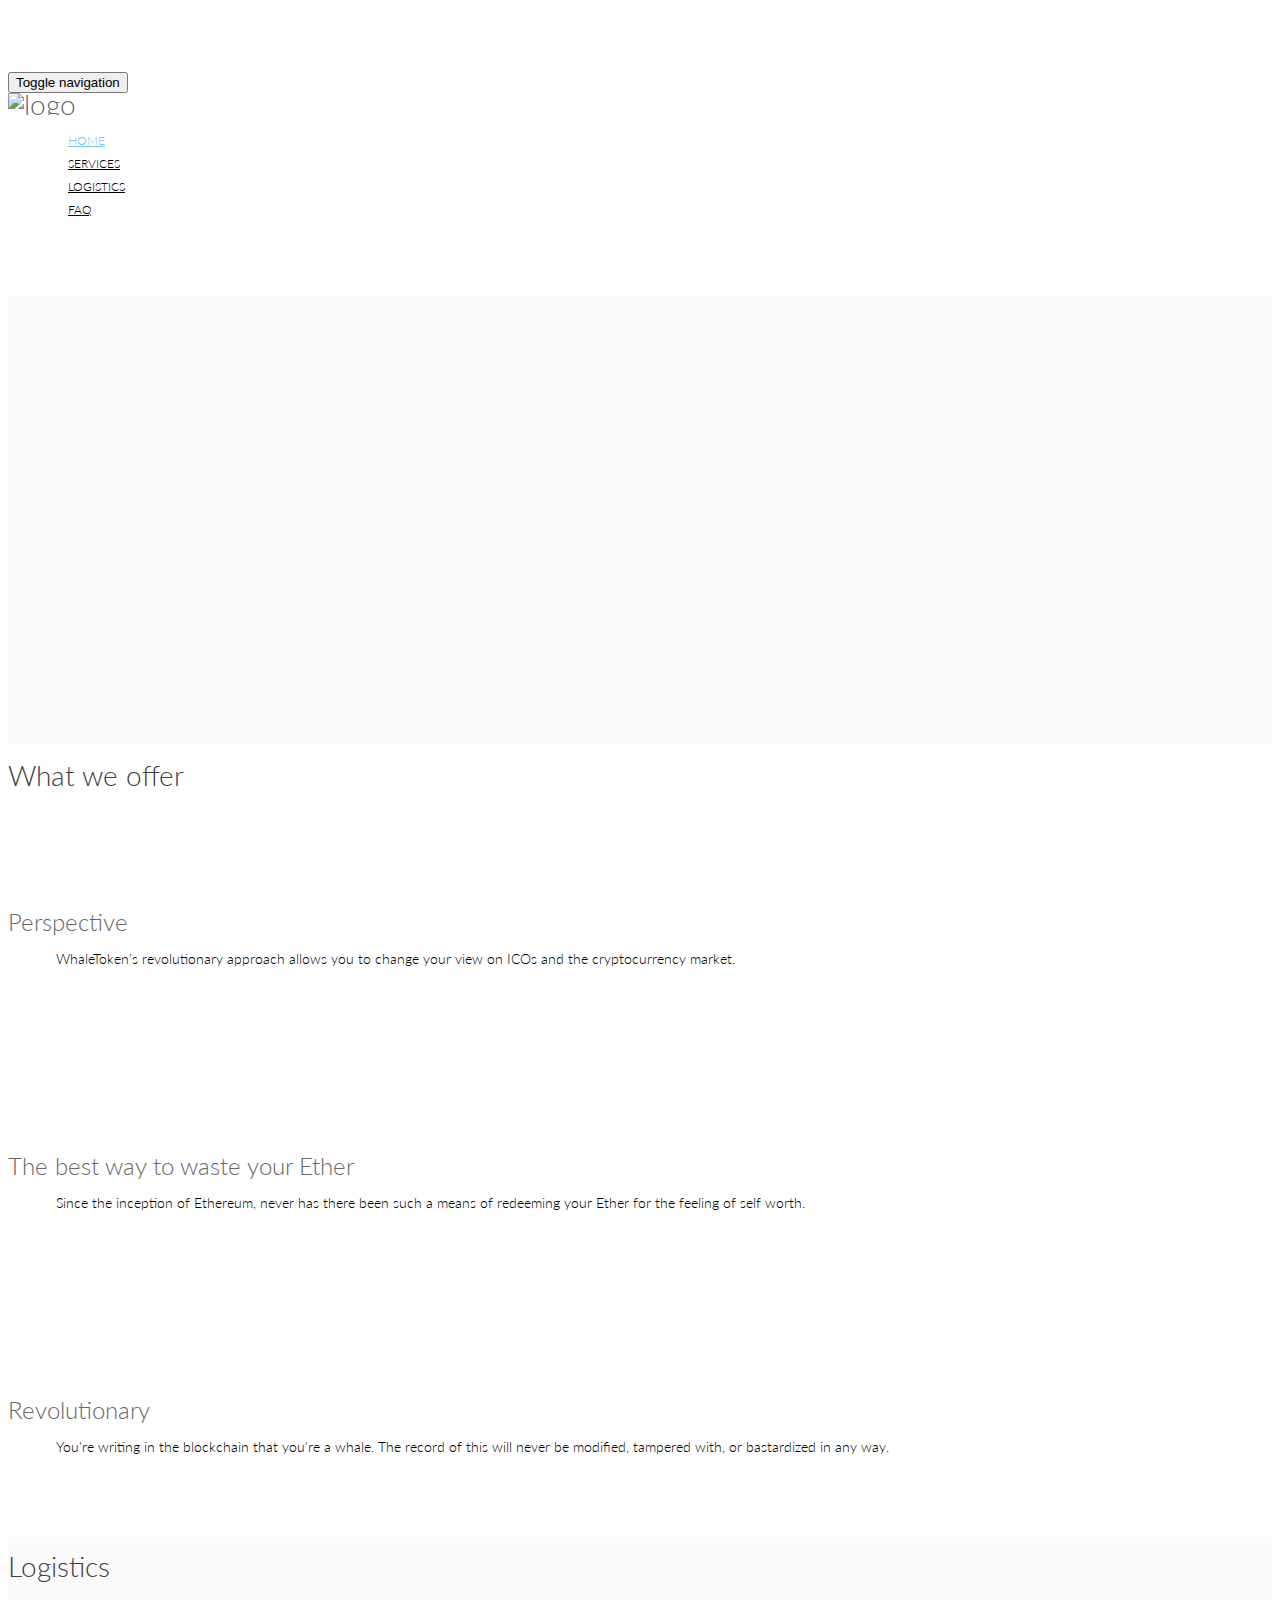
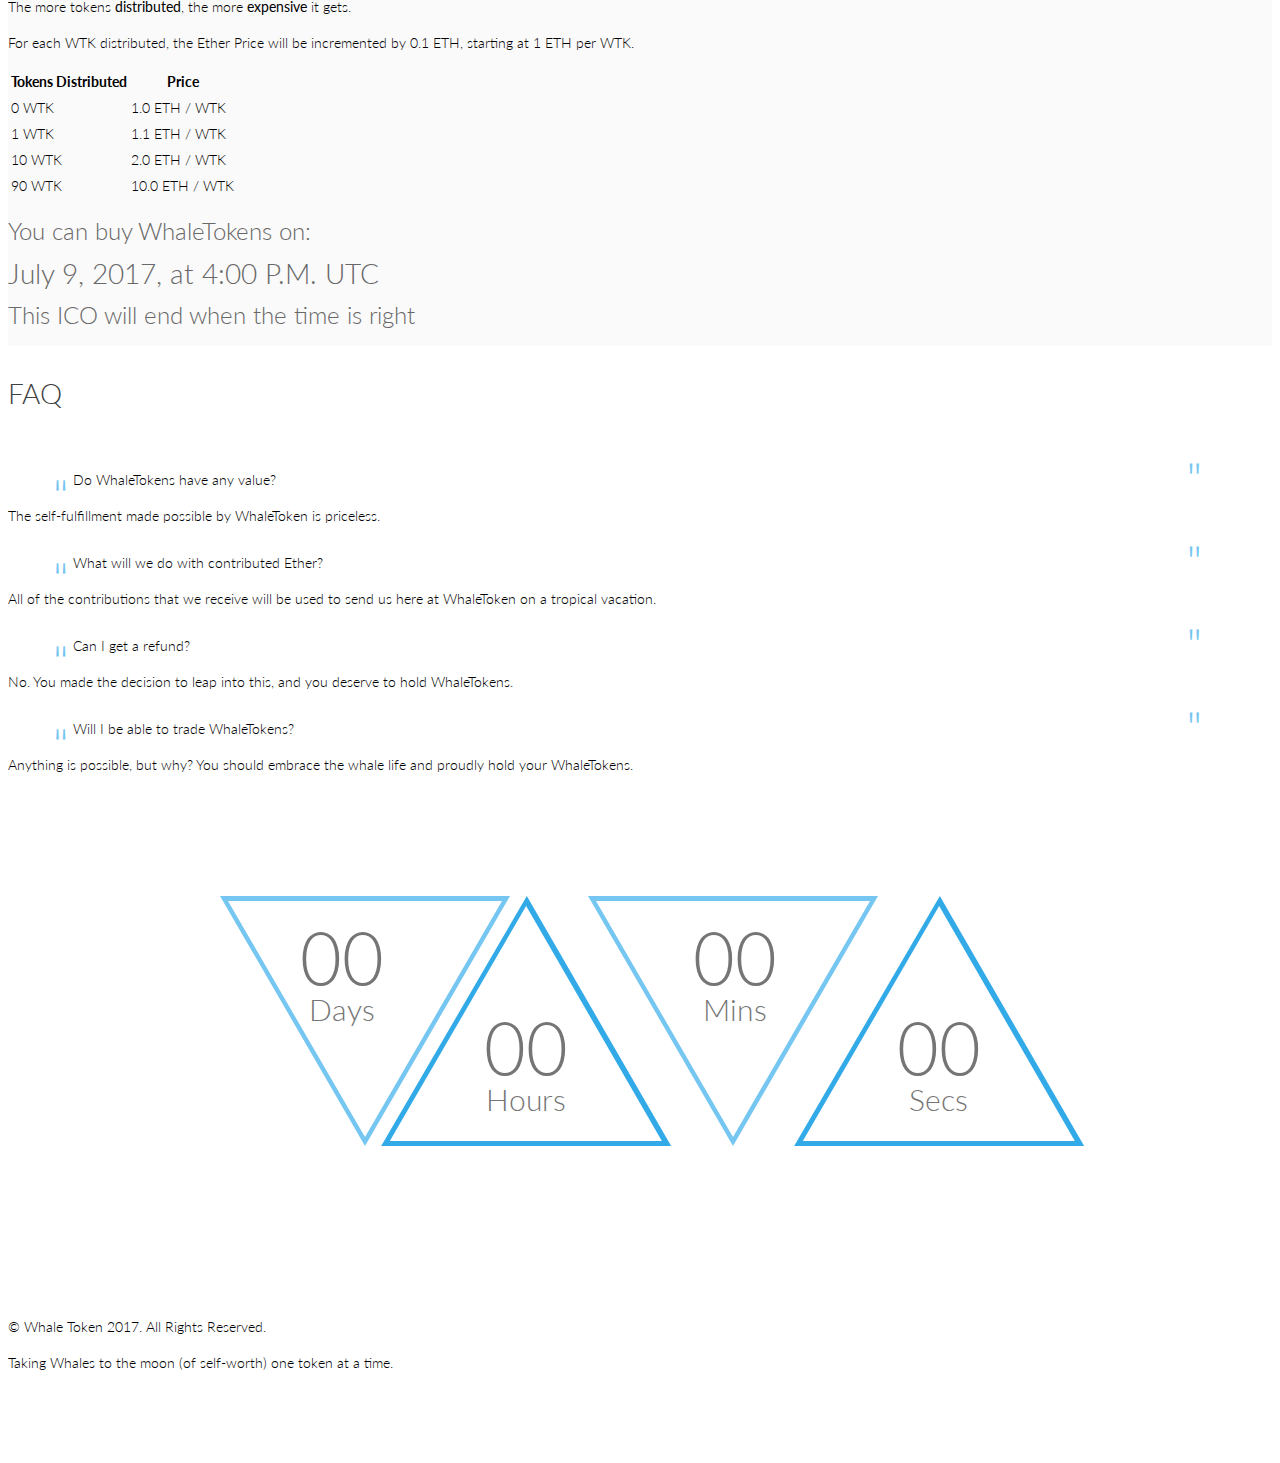
==== index.html @ 9958e684 "Updated copy, removed fonts" ====
<!DOCTYPE html>
<html lang="en">
<head>
    <meta charset="utf-8">
    <meta name="viewport" content="width=device-width, initial-scale=1.0">
    <meta name="description" content="">
    <meta name="author" content="">
    <title>Whale Token | ICO For Whales</title>
    <link href="css/bootstrap.min.css" rel="stylesheet">
    <link href="css/animate.min.css" rel="stylesheet">
    <link href="css/lightbox.css" rel="stylesheet">
    <link href="css/main.css" rel="stylesheet">
    <link href="css/responsive.css" rel="stylesheet">
    <script src="https://use.fontawesome.com/27cc3ad915.js"></script>

    <!--[if lt IE 9]>
    <script src="js/html5shiv.js"></script>
    <script src="js/respond.min.js"></script>
    <![endif]-->
    <link rel="shortcut icon" href="images/ico/favicon.ico">
    <link rel="apple-touch-icon-precomposed" sizes="144x144" href="images/ico/apple-touch-icon-144-precomposed.png">
    <link rel="apple-touch-icon-precomposed" sizes="114x114" href="images/ico/apple-touch-icon-114-precomposed.png">
    <link rel="apple-touch-icon-precomposed" sizes="72x72" href="images/ico/apple-touch-icon-72-precomposed.png">
    <link rel="apple-touch-icon-precomposed" href="images/ico/apple-touch-icon-57-precomposed.png">
</head><!--/head-->

<body>
<header id="header">
    <div class="container">
        <div class="row">
            <div class="col-sm-12 overflow">
                <div class="social-icons pull-right">
                    <ul class="nav nav-pills">
                        <li><a href="https://twitter.com/whaletoken" target="_blank"><i class="fa fa-twitter"></i></a>
                        </li>
                        <li><a href="https://github.com/whaletoken/whaletoken" target="_blank"><i
                                class="fa fa-github"></i></a></li>
                    </ul>
                </div>
            </div>
        </div>
    </div>
    <div class="navbar navbar-inverse" role="banner">
        <div class="container">
            <div class="navbar-header">
                <button type="button" class="navbar-toggle" data-toggle="collapse" data-target=".navbar-collapse">
                    <span class="sr-only">Toggle navigation</span>
                    <span class="icon-bar"></span>
                    <span class="icon-bar"></span>
                    <span class="icon-bar"></span>
                </button>

                <a class="navbar-brand" href="#">
                    <h1><img src="images/logo.png" alt="logo"></h1>
                </a>

            </div>
            <div class="collapse navbar-collapse">
                <ul class="nav navbar-nav navbar-right">
                    <li class="active"><a href="index.html">Home</a></li>
                    <li><a href="#services">Services</a>
                    </li>
                    <li><a href="#logistics">Logistics</a>
                    </li>
                    <li><a href="#footer">faq</a>
                    </li>
                </ul>
            </div>
        </div>
    </div>
</header>
<!--/#header-->

<section id="home-slider">
    <div class="container">
        <div class="main-slider">
            <div class="slide-text">
                <h1>The most overpriced Ethereum ICO</h1>
                <h3 class="blurb">The perfect crowdsale for whales. <strong>Feel Empowered.</strong></h3>
            </div>
            <div class="slider-house2"></div>
            <img src="images/home/slider/slide1/whaletoken.png" class="img-responsive slider-house" alt="slider image">
            <img src="images/home/slider/slide1/whale-small.png" class="slider-cycle" alt="">
        </div>
    </div>
    <div class="preloader"><i class="fa fa-sun-o fa-spin"></i></div>
</section>
<!--/#home-slider-->

<section id="services">
    <div class="container">
        <div class="row">
            <h1 class="wow fadeInLeft title blurb2">What we offer</h1>
            <div class="col-sm-4 text-center padding wow fadeIn" data-wow-duration="1000ms" data-wow-delay="300ms">
                <div class="single-service">
                    <div class="wow scaleIn" data-wow-duration="500ms" data-wow-delay="300ms">
                        <img src="images/ico/glass.png" alt="">
                    </div>
                    <h2>Perspective</h2>
                    <p>WhaleToken’s revolutionary approach allows you to change your view on ICOs and the cryptocurrency
                        market.</p>
                </div>
            </div>
            <div class="col-sm-4 text-center padding wow fadeIn" data-wow-duration="1000ms" data-wow-delay="600ms">
                <div class="single-service">
                    <div class="wow scaleIn" data-wow-duration="500ms" data-wow-delay="600ms">
                        <img src="images/ico/ether.ico" alt="">
                    </div>
                    <h2>The best way to waste your Ether</h2>
                    <p>Since the inception of Ethereum, never has there been such a means of redeeming your Ether
                        for the feeling of self worth.</p>
                </div>
            </div>
            <div class="col-sm-4 text-center padding wow fadeIn" data-wow-duration="1000ms" data-wow-delay="900ms">
                <div class="single-service">
                    <div class="wow scaleIn" data-wow-duration="500ms" data-wow-delay="900ms">
                        <img src="images/ico/gear.png" alt="">
                    </div>
                    <h2>Revolutionary</h2>
                    <p>You're writing in the blockchain that you're a whale. The record
                        of this will never be modified, tampered with, or bastardized in any way.</p>
                </div>
            </div>
        </div>
    </div>
</section>
<!--/#services-->

<section id="logistics" class="responsive">
    <div class="vertical-center">
        <div class="container">
            <div class="row">
                <div class="">
                    <div class="col-sm-12 wow fadeInLeft" data-wow-duration="500ms" data-wow-delay="300ms">
                        <h1 class="title blurb2">Logistics</h1>
                        <div class="col-sm-6">
                            <p>The more tokens <strong>distributed</strong>, the more <strong>expensive</strong> it
                                gets.</p>
                            <p>For each WTK distributed, the Ether Price will be incremented
                                by 0.1 ETH, starting at 1 ETH per WTK.</p>
                            <table class="table table-striped">
                                <thead>
                                <tr>
                                    <th>Tokens Distributed</th>
                                    <th>Price</th>
                                </tr>
                                </thead>
                                <tbody>
                                <tr>
                                    <td>0 WTK</td>
                                    <td>1.0 ETH / WTK</td>
                                </tr>
                                <tr>
                                    <td>1 WTK</td>
                                    <td>1.1 ETH / WTK</td>
                                </tr>
                                <tr>
                                    <td>10 WTK</td>
                                    <td>2.0 ETH / WTK</td>
                                </tr>
                                <tr>
                                    <td>90 WTK</td>
                                    <td>10.0 ETH / WTK</td>
                                </tr>
                                </tbody>
                            </table>
                        </div>
                        <div class="col-sm-6">
                            <h2 class="blurb2">You can buy WhaleTokens on:</h2>
                            <h1 class="blurb2">July 9, 2017, at 4:00 P.M. UTC</h1>
                            <h2 class="blurb2">This ICO will end when the time is right</h2>
                        </div>

                    </div>
                </div>
            </div>
        </div>
    </div>
</section>

<footer id="footer">
    <div class="container">
        <div class="wow fadeInLeft">
            <h1 class="title blurb2 wow fadeInLeft">FAQ</h1>
            <div class="col-md-6 col-sm-6">
                <div class="testimonial bottom">
                    <div class="media">
                        <div class="media-body">
                            <blockquote>Do WhaleTokens have any value?</blockquote>
                            <p class="blurb3">The self-fulfillment made possible by WhaleToken is priceless.</p>
                        </div>
                    </div>
                    <div class="media">
                        <div class="media-body">
                            <blockquote>What will we do with contributed Ether?</blockquote>
                            <p class="blurb3">All of the contributions that we receive will be used to send us here at
                                WhaleToken on a tropical vacation.</p>
                        </div>
                    </div>
                </div>
            </div>
            <div class="col-md-6 col-sm-6">
                <div class="testimonial bottom">
                    <div class="media">
                        <div class="media-body">
                            <blockquote>Can I get a refund?</blockquote>
                            <p class="blurb3">No. You made the decision to leap into this, and you deserve to hold
                                WhaleTokens.</p>
                        </div>
                    </div>
                    <div class="media">
                        <div class="media-body">
                            <blockquote>Will I be able to trade WhaleTokens?</blockquote>
                            <p class="blurb3">Anything is possible, but why? You should embrace the whale
                                life and proudly hold your WhaleTokens.</p>
                        </div>
                    </div>
                </div>
            </div>
            <div class="col-sm-12 wow fadeInDown">
                <div class="time-count">
                    <ul id="countdown">
                        <li class="angle-one">
                            <span class="days time-font">00</span>
                            <p>Days</p>
                        </li>
                        <li class="angle-two">
                            <span class="hours time-font">00</span>
                            <p>Hours</p>
                        </li>
                        <li class="angle-one">
                            <span class="minutes time-font">00</span>
                            <p class="minute">Mins</p>
                        </li>
                        <li class="angle-two">
                            <span class="seconds time-font">00</span>
                            <p>Secs</p>
                        </li>
                    </ul>
                </div>
            </div>
            <div class="text-center col-sm-12 wow fadeInDown">
                <a href="https://twitter.com/whaletoken" target="_blank"><i class="fa fa-twitter-square fa-3x"></i></a>
                <a href="mailto:whaletoken@gmail.com" target="_blank"><i class="fa fa-envelope-square fa-3x social"></i></a>
                <a href="https://www.reddit.com/domain/whaletoken.com/" target="_blank"><i class="fa fa-reddit-square fa-3x social"></i></a>
                <a href="https://github.com/whaletoken/whaletoken" target="_blank"><i class="fa fa-github-square fa-3x social"></i></a>
            </div>
        </div>
        <div class="col-sm-12">
            <div class="copyright-text text-center">
                <p>&copy; Whale Token 2017. All Rights Reserved.</p>
                <p>Taking Whales to the moon (of self-worth) one token at a time.</p>
            </div>
        </div>
    </div>
    </div>
</footer>
<!--/#footer-->

<script type="text/javascript" src="js/jquery.js"></script>
<script type="text/javascript" src="js/bootstrap.min.js"></script>
<script type="text/javascript" src="js/lightbox.min.js"></script>
<script type="text/javascript" src="js/wow.min.js"></script>
<script type="text/javascript" src="js/main.js"></script>
<script type="text/javascript" src="js/coundown-timer.js"></script>
<script type="text/javascript">
    //Countdown js
    $("#countdown").countdown({
            date: "9 july 2017 16:00:00",
            format: "on"
        },
        function () {
            // callback function
        });
</script>
<script>
    (function (i, s, o, g, r, a, m) {
        i['GoogleAnalyticsObject'] = r;
        i[r] = i[r] || function () {
                (i[r].q = i[r].q || []).push(arguments)
            }, i[r].l = 1 * new Date();
        a = s.createElement(o),
            m = s.getElementsByTagName(o)[0];
        a.async = 1;
        a.src = g;
        m.parentNode.insertBefore(a, m)
    })(window, document, 'script', 'https://www.google-analytics.com/analytics.js', 'ga');

    ga('create', 'UA-102150300-1', 'auto');
    ga('send', 'pageview');

</script>
</body>
</html>
---- css/main.css ----
/*
  Theme Name: Triangle
  Theme Uri: http://www.themeum.com
  Author: Themeum
  Author Uri: http://www.themeum.com
  Description: Creative Site Template
  Version: 1.1
  */

  @import url(http://fonts.googleapis.com/css?family=Lato:100,300,400,700);
  @import url(http://fonts.googleapis.com/css?family=Open+Sans:300italic,400italic,600italic,700italic,400,300,600,700);
  @import url(http://fonts.googleapis.com/css?family=Noto+Sans:400,700);

  body {
    background: #fff;
    font-family: 'Lato', sans-serif;
    font-weight: 300;
    font-size: 14px;
    line-height: 22px;
    color: #000;
  }

  html {
    height: 100%;
  }


  a{
    color:#33AAE8;
  }

  a:hover {
    outline: none;
    text-decoration:none;
    color:#75C6F0;
  }

  a:focus {
    outline:none;
    outline-offset: 0;
  }

  a {
    -webkit-transition: 300ms;
    -moz-transition: 300ms;
    -o-transition: 300ms;
    transition: 300ms;
  }


  ul {
    list-style: none;
  }

  h1, h2, h3, h4, h5, h6 {
    font-family: 'Lato', sans-serif;
    font-weight: 300;
  }

  h1{
    color: #686868;
  }

  h2{
    font-size: 24px;
    color: #686868;
  }

  h3{
    font-size: 18px;
  }

  .overflow{
    overflow: hidden;
  }

  .uppercase{
    text-transform: uppercase;
  }

  .btn-common {
    font-size: 14px;
    color: #797979;
    border: 1px solid #75C6F0;
    font-family: 'Open Sans', sans-serif;
    font-weight: 300;
    padding: 10px 25px;
  }

  #action .col-sm-5{
    position: absolute;

    top: 0;
    height: 100%;
    right: 0;
  }


  .btn-common:hover, 
  .btn-common:focus{
    outline: none;
    background: none;
    box-shadow: none;
    color: #75C6F0;
  }

  .align-right{
    text-align: right;
  }

  .inline{
    display: inline-block;
  }

  .padding{
    padding: 65px 0;
  }

  .padding-bottom{
    padding-bottom: 65px;
  }

  .padding-top{
    padding-top: 90px;
  }

  .padding-right{
    padding-right: 80px;
  }

  .padding-left{
    padding-left: 80px;
  }

  .margin-bottom{
    margin-bottom: 35px;
  }

  .carousel-indicators.visible-xs {
    height: 20px;
    margin: 0;
    padding: 0;
    position: absolute;
    top: -35px;
    width: 100%;
    left: 0;
  }

  .carousel-indicators.visible-xs li {
    border-color: #75C6F0;
    border-width: 2px;
    height: 12px;
    margin: 0 5px 0 0;
    width: 12px;
  }

  .carousel-indicators.visible-xs li.active {
    background: #75C6F0;
  }




/*************************
*******Header******
**************************/


#header{
  margin-bottom: 0;
  padding: 30px 0 60px 0;
}

#header .navbar-inverse .container{
  position: relative;
}

.search{
  position: absolute;
  top: 20px;
  right: 0;
  z-index: 1;
}

.search i{
  color: #75C6F0;
  cursor: pointer;
  position: absolute;
  right: 10px;
  top: 2px;
}

.field-toggle{
  position: relative;
  top: 30px;
  right: 15px;
  display: none;
  height: 50px;
}

.search-form{
  padding-left: 10px;
  height: 40px;
  font-size: 18px;
  color: #818285;
  font-weight: 300;
  outline: none;
  border: 1px solid #75C6F0;
  margin-top: 20px;
  border-radius: 4px;
}

.social-icons ul li{
  padding: 0 10px;

}

.social-icons ul li:last-child{
  padding-right: 0;

}

.social-icons ul li a{
  font-size: 18px;
  color: #d3d3d3;
  padding: 0;
}

.social-icons ul li a:hover,
.social-icons ul li a:focus{
  color:#75C6F0;
  background: none;
}

#header .navbar {
  background: #fff;
  border: 0;
  margin-bottom: 0;
}

#header .navbar-toggle{
  margin-top: 20px;
}

#header .navbar-brand{
  padding: 0;
  margin-left: 0;
}

#header .navbar-brand h1{
  padding: 0;
  margin: 0;
}

#header .navbar-nav.navbar-right >li:last-child{
  margin-right: 20px;
}

#header .navbar-nav.navbar-right >li a {
  color: #000;
  font-size: 12px;
  padding: 20px;
  text-transform: uppercase;
  font-weight: 300;
}

#header .navbar-inverse .navbar-nav  li.active > a,  
#header .navbar-inverse .navbar-nav  li.active > a:focus, 
#header .navbar-nav.navbar-right li > a:hover,
.navbar-inverse .navbar-nav > .open > a {
  background-color: inherit;
  border: 0;
  color: #75C6F0;
}

#header .navbar-inverse .navbar-nav  li a:hover{
  color: #75C6F0;
}


/*Dropdown menu*/

ul.sub-menu {
  display: none;
  list-style: none;
  padding: 0;
  margin: 0;
}

#header .navbar-nav li ul.sub-menu li a {
  color: #818285;
  padding: 5px 0;
  font-size: 13px;
  display: block;
  text-transform: capitalize;
}

#header .navbar-nav li ul.sub-menu li .active{
  background: #fef7ee;
  color: #75C6F0;
  position: relative;
}

#header .navbar-nav li ul.sub-menu li .active i{
  position: absolute;
  font-size: 56px;
  top: -13px;
  color: #75C6F0;
}

#header .navbar-nav li ul.sub-menu li .active .fa-angle-right{
  left: -3px;
}

#header .navbar-nav li ul.sub-menu li .active .fa-angle-left{
  right: -3px;
}


#header .navbar-nav li ul.sub-menu li a:hover,
#header .navbar-nav li ul.sub-menu li a:focus{
  background: #fef7ee;
  color: #75C6F0;
}

.fa-angle-down{
  padding-left: 5px; 
}

.scaleIn {
  -webkit-animation-name: scaleIn;
  animation-name: scaleIn;
}

@-webkit-keyframes scaleIn {
  0% {
    opacity: 0;
    -webkit-transform: scale(0);
    transform: scale(0);
  }

  100% {
    opacity: 1;
    -webkit-transform: scale(1);
    transform: scale(1);
  }
}

@keyframes scaleIn {
  0% {
    opacity: 0;
    -webkit-transform: scale(0);
    -ms-transform: scale(0);
    transform: scale(0);
  }

  100% {
    opacity: 1;
    -webkit-transform: scale(1);
    -ms-transform: scale(1);
    transform: scale(1);
  }
}


/*************************
*******Footer******
**************************/

#footer {
  padding-bottom: 75px;
  background-image: url(../images/home/footer.png);
  background-repeat: repeat-x;
  background-position: bottom;
  background-size: contain;
}

#footer h1{
  margin-bottom: 65px;
  margin-top: 36px;
}

#footer .bottom-separator {
  margin-bottom: 60px;
}

#message {
  height: 110px;
  resize: none;
}

.bottom > h2 {
  margin-top: 0;
  margin-bottom: 26px;
}

.bottom .media-body h3 {
  margin-top: 0;
  padding-left: 25px;
}

.bottom .media-body h3 a{
  color: #75C6F0;
}

.testimonial .media{
  margin-top: 0;
  margin-bottom: 25px;
}

.testimonial .media>.pull-left{
  margin-right: 25px;
}

.testimonial .media>.pull-left img{
  margin-top: 6px;
}

.testimonial .media .media-body blockquote{
  padding-left: 25px;
  padding-right: 30px;
  position: relative;
  border-left: 0;
  margin-bottom: 0;
}

.testimonial .media .media-body blockquote:before{
  position: absolute;
  left: 5px;
  top: 8px;
  content: '"';
  font-size: 40px;
  color: #75C6F0;
  font-family: 'Noto Sans', sans-serif;
  transform:rotate(180deg);
  -ms-transform:rotate(180deg); /* IE 9 */
  -webkit-transform: rotate(180deg); /* Opera, Chrome, and Safari */
  line-height: 0;
}

.testimonial .media .media-body blockquote:after{
  position: absolute;
  right: 30px;
  bottom: 14px;
  content: '"';
  font-size: 40px;
  color: #75C6F0;
  font-family: 'Noto Sans', sans-serif;
  line-height: 0;
}

.bottom > address {
  line-height: 22px;
  margin-bottom: 40px;
}

.form-control {
  border: 1px solid #75C6F0;
  font-weight: 300;
  outline: none;
  box-shadow: none;
  height: 40px;
}

.form-control:hover, 
.form-control:focus{
  border-color: #75C6F0;
  outline: none;
  box-shadow: none;
}

.btn-submit {
  width: 100%;
  background-color: #75C6F0;
  color: #fff;
  font-size: 14px;
  font-weight: 300;
  letter-spacing: 5px;
  text-transform: uppercase;
  border-radius: 3px;
  margin-top: 5px;
  border-bottom: 3px solid #33AAE8;
  box-shadow: none;
  padding: 10px;
}

.btn-submit:hover, 
.btn-submit:focus{
  color: #fff;
  outline: none;
  box-shadow: none;
  opacity: .8;
}

.copyright-text{
  margin-top: 70px;
}

/*************************
*******Home Page******
**************************/

#home-slider {
  background: url(../images/home/slider-bg.png) 0 100% repeat-x;
  position: relative;
}

#home-slider .main-slider {
  position: relative;
  height: 450px;
}

#home-slider .slide-text{
  position: absolute;
  top: 50px;
  left: 0;
  width: 50%;
}

.blurb {
  font-size:20px;
}

.animate-in .slide-text {
  -webkit-animation: fadeInLeftBig 700ms cubic-bezier(0.190,1.000,0.220,1.000) 200ms both;
  animation: fadeInLeftBig 700ms cubic-bezier(0.190,1.000,0.220,1.000) 200ms both;
}

#home-slider .slider-house {
  position: absolute;
  right: 0;
  bottom: 0;
}

.animate-in .slider-house {
  -webkit-animation: fadeInDown 700ms ease-in-out 200ms both;
  animation: fadeInDown 700ms ease-in-out 200ms both;
}

#home-slider .slider-circle1 {
  position: absolute;
  right: 430px;
  bottom: 210px;
}

.animate-in .slider-circle1 {
  -webkit-animation: bounceIn 500ms ease-in-out 900ms both;
  animation: bounceIn 500ms ease-in-out 900ms both;
}

#home-slider .slider-circle2 {
  position: absolute;
  right: 420px;
  bottom: 245px;
}

.animate-in .slider-circle2 {
  -webkit-animation: bounceIn 500ms ease-in-out 1100ms both;
  animation: bounceIn 500ms ease-in-out 1100ms both;
}

#home-slider .slider-cloud1 {
  position: absolute;
  right: 290px;
  bottom: 250px;
}

.animate-in .slider-cloud1 {
  -webkit-animation: bounceIn 500ms ease-in-out 1300ms both;
  animation: bounceIn 500ms ease-in-out 1300ms both;
}

#home-slider .slider-cloud2 {
  position: absolute;
  right: 375px;
  bottom: 330px;
}

.animate-in .slider-cloud2 {
  -webkit-animation: bounceIn 500ms ease-in-out 1500ms both;
  animation: bounceIn 500ms ease-in-out 1500ms both;
}

#home-slider .slider-cloud3 {
  position: absolute;
  right: 75px;
  bottom: 300px;
}

.animate-in .slider-cloud3 {
  -webkit-animation: bounceIn 500ms ease-in-out 1700ms both;
  animation: bounceIn 500ms ease-in-out 1700ms both;
}

#home-slider .slider-sun {
  position: absolute;
  right: 190px;
  bottom: 300px;
}

.animate-in .slider-sun {
  -webkit-animation: bounceIn 800ms ease-in-out 1900ms both;
  animation: bounceIn 800ms ease-in-out 1900ms both;
}

#home-slider .slider-cycle {
  position: absolute;
  right: 500px;
  bottom: 0;
}

.animate-in .slider-cycle {
  -webkit-animation: slideInLeft 4000ms cubic-bezier(0.190,1.000,0.220,1.000) 200ms both;
  animation: slideInLeft 4000ms cubic-bezier(0.190,1.000,0.220,1.000) 200ms both;
}

#home-slider h1{
  margin-top: 70px;
  margin-bottom: 25px;
}

#home-slider .btn-common {
  margin-top: 20px;
}

#home-slider .preloader {
  position: absolute;
  left: 0;
  top: 0;
  bottom: 0;
  right: 0;
  background: #fafafa;
  text-align: center;
}

#home-slider .preloader > i {
  font-size: 48px;
  height: 48px;
  line-height: 48px;
  color: #75C6F0;
  position: absolute;
  left: 50%;
  margin-left: -24px;
  top: 50%;
  margin-top: -24px;
}


#action, #logistics,
#page-breadcrumb {
  background-image: url(../images/home/tour-bg.png);
  background-color: #fbfafa;
  background-repeat: repeat-x;
  height: 155px;
  background-position: center;
  display: table;
  position: static;
  width: 100%;
}

.vertical-center{
  display: table-cell;
  vertical-align: middle;
  width: 100%;
  position: static;
}

.sun{
  background-image: url(../images/home/tour-icon1.png);
  background-repeat: no-repeat;
  background-position: 100% bottom;
}


.single-service{
  overflow: hidden;
  display: block;
}

.single-service img {
  margin-bottom: 35px;
}

.single-service .fold {
  margin-bottom: 35px;
}

.single-service h2 {
  margin-top: 0;
  margin-bottom: 15px;
}

.single-service p {
  padding: 0 48px;
}

.action h1{
  margin-top: 0;
}

.action p{
  font-size: 18px;
  margin-bottom: 0;
  font-weight: 300;
}

.action .btn-common{
  margin-top: 55px;
  float: left;
}

.title {
  color: #404040;
  font-weight: 300;
}

.single-features {
  overflow: hidden;
  padding-top: 65px;
  padding-bottom: 40px;
}

.single-features:last-child {
  padding-bottom: 95px;
}

.single-features h2{
  margin-bottom: 15px;
}

#clients{
  padding-bottom: 45px;
}

.clients {
  margin-bottom: 45px;
}

.clients img {
  display: inline-block;
}

.clients-logo {
  overflow: hidden;
  margin-bottom: 10px;
}



/*************************
*******About Us Page******
**************************/

#action , 
#page-breadcrumb{
  position: relative;
}

#team {
  padding: 85px 0;
}

#team-carousel {
  margin-top: 80px;
}

#company-information .padding-top{
  padding-top: 105px;
  
}

.single-service img {
  height: 85px;
}

.tour-button {
  background-image: url(../images/home/tour-icon2.png);
  height: 100%;
  background-repeat: no-repeat;
  position: absolute;
  width: 100%;
  left: 0;
  background-position: 151px 4px;
}

.team-single {
  position: relative;
}

.person-thumb {
  position: relative;
}

.social-profile {
  background: none repeat scroll 0 0 #33AAE8;
  display: none;
  height: 100%;
  position: absolute;
  text-align: center;
  top: 0;
  -webkit-transition: all 0.9s ease;
  -moz-transition: all 0.9s ease;
  -ms-transition: all 0.9s ease;
  -o-transition: all 0.9s ease;
  transition: all 0.9s ease;
  width: 100%;
}

.team-single:hover .social-profile{
  display: block;
  -webkit-animation: fadeInUp 400ms;
  animation: fadeInUp 400ms;
  -webkit-transition: all 0.9s ease;
  -moz-transition: all 0.9s ease;
  -ms-transition: all 0.9s ease;
  -o-transition: all 0.9s ease;
  transition: all 0.9s ease;
}

.social-profile .nav-pills {
  display: inline-block;
  margin-top: -26px;
  padding: 0;
  position: relative;
  top: 50%;
}

.social-profile .nav-pills li {
  display: inline-block;
  margin: 0 5px;
}

.social-profile .nav-pills li a {
  color: #fff;
  border: 1px solid #fff;
  width: 40px;
  height: 40px;
  line-height: 40px;
  text-align: center;
  padding: 0;
  border-radius: 40px;
  -webkit-transition: all 0.9s ease;
  transition: all 0.9s ease;
}

.social-profile .nav-pills li a:hover {
  color: #33AAE8;
  border-color: #33AAE8;
}

.person-info h2 {
  font-weight: 300;
  margin-bottom: 5px;
}

.person-info h3 {
  font-size: 16px;
  color: #686868;
  font-weight: 300;
  margin-top: 0;
  margin-bottom: 0;
}

.team-carousel-control {
  position: absolute;
  top: 36%;
  width: 13px;
  height: 16px;
  text-indent: -9999999px;
  -webkit-transition: all 0.9s ease;
  -moz-transition: all 0.9s ease;
  -ms-transition: all 0.9s ease;
  -o-transition: all 0.9s ease;
  transition: all 0.9s ease;
}

.right.team-carousel-control {
  right: -50px;
  background-image: url(../images/aboutus/right.png);
}

.left.team-carousel-control {
  left: -50px;
  background-image: url(../images/aboutus/left.png);
}

.team-carousel-control:hover{
  background-position: 0 -18px;
  -webkit-transition: all 0.5s ease 0s;
  -moz-transition: all 0.5s ease 0s;
  -ms-transition: all 0.5s ease 0s;
  -o-transition: all 0.5s ease 0s;
  transition:  all 0.5s ease 0s;
}

.count h1{
  font-size: 60px;
  color: #75C6F0;
}

.count h3{
  font-size: 16px;
}

.progress .progress-bar.six-sec-ease-in-out {
  -webkit-transition: width 1s ease-in-out;
  -moz-transition: width 1s ease-in-out;
  -ms-transition: width 1s ease-in-out;
  -o-transition: width 1s ease-in-out;
  transition:  width 1s ease-in-out;
}

.top-zero{
  margin-top: 0;
}

h3.top-zero{
  font-size: 20px;
}

#company-information .about-us h2{
  margin-bottom: 45px;
}

.single-skill h3{
  font-size: 16px;
}

.progress{
  height: 30px;
  box-shadow: none;
  -webkit-box-shadow: none;
}

.progress-bar{
  line-height: 30px;
  box-shadow: none;
  -webkit-box-shadow: none;
}

.progress-bar.progress-bar-primary{
  background: #75C6F0;
}



/*************************
*******Service Page******
**************************/
#recent-projects{
  padding: 85px 0;
}

.recent-projects .team-single{
  height: 355px;
}

.recent-projects p.padding-bottom{
  padding-bottom: 50px;
}

.choose{
  padding-top: 30px;
}

#company-information.choose .padding-top{
  padding-top: 78px;
}

#company-information h2{
  margin-bottom: 25px;
  margin-top: 0;
}

ul.elements{
  list-style: none;
  padding: 0;
  margin: 20px 0 0 0;
}

ul.elements li{
  margin: 6px 0;
}

ul.elements li > i{
  color: #75C6F0;
  display: inline-block;
  margin-right: 10px;
}

#company-information h1.margin-bottom{
  margin-bottom: 26px;
}

/*************************
*******Portfolio Default**
**************************/
.portfolio-single {
  position: relative;
}

.portfolio-thumb {
  position: relative;
}

.portfolio-thumb img {
  width: 100%;
}

.portfolio-single:hover .portfolio-view{
  display: block;
  -webkit-animation: fadeInUp 400ms;
  animation: fadeInUp 400ms;
}

#portfolio .row{
  margin-left: -10px;
  margin-right: -10px;
}

.portfolio-view{
  display: none;
  position: absolute;
  top: 0;
  height: 100%;
  background: #33AAE8;
  width: 100%;
  text-align: center;  
}

.portfolio-view .nav-pills {
  padding: 0;
  display: inline-block;
  margin-top: -26px;
  top: 50%;
  position: relative;
}

.portfolio-view .nav-pills li {
  display: inline-block;
  margin: 0 5px;
}

.portfolio-view .nav-pills li a {
  color: #fff;
  border: 1px solid #fff;
  width: 40px;
  height: 40px;
  line-height: 38px;
  text-align: center;
  padding: 0;
  border-radius: 40px;
  -webkit-animation: scaleIn 400ms linear 100ms both;
  animation: scaleIn 400ms linear 100ms both;
  -webkit-transition: all 0.9s ease;
  transition: all 0.9s ease;
}

.portfolio-view .nav-pills li a:hover {
  color: #33AAE8;
  border-color: #33AAE8;
  -webkit-transition: all 0.9s ease;
  transition: all 0.9s ease;
}

.portfolio-info {
  overflow: hidden;
  margin-bottom: 30px;
}

.portfolio-info h2 {
  font-size: 18px;
  margin: 15px 0 0;
}

.portfolio-filter {
  margin: 80px 0;
  padding: 0;
}

.portfolio-filter li {
  display: inline-block;
  position: relative;
}

.portfolio-filter li a {
  border-radius: 0;
  color: #686868;
  font-size: 18px;
  font-weight: 300;
  padding: 0 25px;
  text-transform: capitalize;
  border: none;
}

.portfolio-filter li .active{
  background: transparent;
  box-shadow: none;
  -webkit-box-shadow: none;
}

.portfolio-filter li a:hover, 
.portfolio-filter li a:focus,
.portfolio-filter li a.active {
  background: transparent;
  box-shadow: none;
  -webkit-box-shadow: none;
}

.portfolio-filter li a.active:before{
  position: absolute;

  content: "";
  left: 0;
  width: 13px;
  height: 16px;
  background: url(../images/portfolio/icon.png);
  top: 5px;
}

.portfolio-pagination{
  text-align: center;
  
  padding-top: 40px;
  padding-bottom: 90px;
}

.pagination li{
  display: inline-block;
  margin: 0 10px;
}

.pagination li a{
  color: #000;
  padding: 5px 10px;
  border-radius: 5px;
  border: 1px solid #fff;
}

.pagination li:first-child a{
  background: url(../images/portfolio/left.png);
  background-repeat: no-repeat;
  text-indent: -999999999px;
  background-position: center top 10px;
  width: 32px;
  height: 36px;
  border: none;
  -webkit-transition: 300ms;
  transition: 300ms;
}

.pagination li:first-child a:hover{
  background: url(../images/portfolio/left.png);
  background-position: center top -37px;
  background-repeat: no-repeat;
  -webkit-transition: 300ms;
  transition: 300ms;
}

.pagination li:last-child a{
  background: url(../images/portfolio/right.png);
  background-repeat: no-repeat;
  text-indent: -999999999px;
  background-position: center top 10px;
  width: 32px;
  height: 36px;
  border: none;
  -webkit-transition: 300ms;
  transition: 300ms;
}

.pagination li:last-child a:hover{
  background: url(../images/portfolio/right.png);
  background-position: center top -37px;
  background-repeat: no-repeat;
  -webkit-transition: 300ms;
  transition: 300ms;
}

.pagination li a:hover,
.pagination .active a,
.pagination .active a:hover,
.pagination .active a:focus{
  background: none;
  border-color: #75C6F0;
  color: #75C6F0;
}


/*****************************
Portfolio with right sidebar
*****************************/

.sidebar h3 {
  color: #404040;
  margin-top: 0;
  border-bottom: 3px solid #ececec;
  margin-bottom: 6px;
  padding-bottom: 8px;
}

.sidebar-item{
  margin-bottom: 48px;
}

.categories .navbar-stacked li {
  border-bottom: 1px solid #ececec;
}

.categories .navbar-stacked li:last-child {
  border-bottom: 0px solid #ececec;
}

.categories .navbar-stacked li a {
  font-size: 16px;
  color: #6a6a6a;
  padding: 8px 0;
  padding-left: 0;
}

.categories .navbar-stacked li a:hover{
  background: none;
  margin-left: 20px;
  color: #75C6F0;
  opacity: 1;
}

.categories .navbar-stacked li.active a{
  color: #75C6F0;
  padding-left: 20px;
}

.categories .navbar-stacked li.active a:before{
  position: absolute;
  content: "";
  border-color: transparent transparent transparent #75C6F0;
  border-width: 8px;
  border-style: solid;
  left: 0;
  top: 13px;
  margin-top: 0;
  z-index: 0;
  transition: all 0.3s ease 0s;
  -webkit-transition: all 0.3s ease 0s;
}

.categories .navbar-stacked li.active a:after {
  position: absolute;
  content: "";
  border-color: transparent transparent transparent #fff;
  border-width: 6px;
  border-style: solid;
  left: 0px;
  top: 15px;
  margin-top: 0;
  z-index: 1;
  transition: all 0.3s ease 0s;
  -webkit-transition: all 0.3s ease 0s;
}

.sidebar-item .media{
  border-bottom: 1px solid #ececec;
  padding-bottom: 10px;
  padding-top: 21px;
  margin-top: 0;
  transition: all 0.3s ease 0s;
  -webkit-transition: all 0.3s ease 0s;
}

.sidebar-item .media:last-child{
  border-bottom: 0px solid #ececec;  
  padding-bottom: 0; 
}

.sidebar-item .media:hover{
  border-left: 2px solid #75C6F0;
  padding-left: 5px;
  transition: all 0.3s ease 0s;
  -webkit-transition: all 0.3s ease 0s;
}

.sidebar-item .media:hover.media .media-body h4 a{
  color: #75C6F0;
  transition: all 0.3s ease 0s;
  -webkit-transition: all 0.3s ease 0s;
}

.sidebar-item .media .media-body h4 {
  margin-top: 0;
  margin-bottom: 8px;
}

.sidebar-item .media .media-body h4 a{
  color: #7d7d7d;
  font-size: 16px;
}

.sidebar-item .media .media-body p {
  color: #b4b4b4;
  font-size: 12px;
}

.tag-cloud .nav-pills{
  margin-top: 16px;
}

.tag-cloud .nav-pills li{
  margin: 0;
  margin-top: 6px;
  margin-right: 4px;
}

.tag-cloud .nav-pills li a{
  font-size: 14px;
  font-weight: 300;
  padding: 5px 15px;
  background: #bbbbbb;
  color: #fff;
  border-radius: 3px;
}

.tag-cloud .nav-pills li a:hover{
  background: #75C6F0;
}

.popular ul.gallery {
  margin: 0;
  padding: 0;
  list-style: none;
  margin: 10px -8px;
}

.popular ul.gallery li {
  display: block;
  width: 33.33%;
  float: left;
  padding: 8px;
}

.popular ul.gallery li a {
  display: block;
}

.popular ul.gallery li a img {
  width: 100%;
  transition: border-radius 300ms ease-in;
  -webkit-transition: border-radius 300ms ease-in;
}

.popular ul.gallery li a img:hover {
  border-radius: 60px;
}

/* Start: Recommended Isotope styles */

/**** Isotope Filtering ****/
.isotope-item {
  z-index: 2;
}

.isotope-hidden.isotope-item {
  pointer-events: none;
  z-index: 1;
}

/**** Isotope CSS3 transitions ****/

.isotope,
.isotope .isotope-item {
  -webkit-transition-duration: 0.8s;
  -moz-transition-duration: 0.8s;
  -ms-transition-duration: 0.8s;
  -o-transition-duration: 0.8s;
  transition-duration: 0.8s;
}

.isotope {
  -webkit-transition-property: height, width;
  -moz-transition-property: height, width;
  -ms-transition-property: height, width;
  -o-transition-property: height, width;
  transition-property: height, width;
}

.isotope .isotope-item {
  -webkit-transition-property: -webkit-transform, opacity;
  -moz-transition-property: -moz-transform, opacity;
  -ms-transition-property: -ms-transform, opacity;
  -o-transition-property: -o-transform, opacity;
  transition-property: transform, opacity;
}

/**** disabling Isotope CSS3 transitions ****/
.isotope.no-transition,
.isotope.no-transition .isotope-item,
.isotope .isotope-item.no-transition {
  -webkit-transition-duration: 0s;
  -moz-transition-duration: 0s;
  -ms-transition-duration: 0s;
  -o-transition-duration: 0s;
  transition-duration: 0s;
}




/*****************************
Portfolio Details
*****************************/

#portfolio-information.padding-top{
  padding-top: 100px;
}

.project-name h2{
  margin-top: 0;
  margin-bottom: 15px;
}

#related-work .title{
  margin-bottom: 55px;
  margin-top: 10px;
}

.navbar-default {
  background: none;
  padding: 0;
}

.navbar-default li a{
  font-size: 12px;
  padding: 0;
  padding-right: 15px;
}

.navbar-default li a i{
  padding-right: 8px;
}

.navbar-default li a:hover{
  color: #75C6F0;
  background: none;
}

.skills .navbar-default,
.client .navbar-default{
  margin-left: 35px;
  
}

.live-preview .btn-common{
  margin-top: 21px;
  padding: 13px 45px;
}


/*****************************
Blog Default
*****************************/

.single-blog.timeline {
  background: #FFFFFF;
  border: 1px solid #EEEEEE;
  border-bottom: 0;
  position: relative;
  padding-bottom: 0;
}

.timeline .post-content {
  padding: 20px 20px 0;
}

.post-thumb{
  margin: -1px -1px 0;
  position: relative;
  overflow: hidden;
}

.timeline .post-thumb img {
  width: 100%;
}

.post-thumb iframe{
  width: 100%;
  min-height: 270px;
  border: 0;
}

.post-overlay{
  position: absolute;
  top: 50%;
  display: none;
  width: 94px;
  height: 140px;
  margin-top: -70px;
  overflow: hidden;
}

.post-overlay span{
  position: absolute;
  left: 50%;
  bottom: 0; 
  margin-left: -60px;
  -webkit-animation: fadeInUp 400ms;
  animation: fadeInUp 400ms;
  z-index: 9;
}

.post-overlay span:before{
  position: absolute;
  bottom: 0;
  border-style: solid;
  border-width: 60px;
  content: "";
  border-color: transparent transparent #75C6F0 transparent;
  z-index: -1;
  cursor: initial;
}

.post-overlay span a{
  font-size: 30px;
  color: #fff;
  background: transparent;
  padding: 0; 
  margin-left: 50px;
}

.single-blog:hover .post-overlay{
  display: block;
  -webkit-animation: fadeIn 300ms;
  animation: fadeIn 300ms;
}

.timeline-divider{
  position: relative;
  padding-top: 50px;
}

.timeline-divider:before{
  position: absolute;
  top: 0;
  content: "";
  border-left-style: solid;
  border-left-width: 1px;
  height: 100%;
  border-left-color: #75C6F0;
  left: 50%;
  margin-left: -2px;
}

.timeline-blog .col-sm-6.padding-top{
  padding-top: 70px;
}

.post-content{
  padding: 20px 0;
}

.timeline-date .btn-common{
  font-size: 18px;
  color: #4a4a4a;
  font-weight: 300;
  border-radius: 0;
  padding: 17px 40px;
}

.arrow-right{
  position: relative;
}

.arrow-right:after{
  position: absolute;
  right: 1px;
  content: "";
  top: 15px;
  background: url(../images/blog/left.png);
  width: 43px;
  height: 54px;
}

.arrow-left{
  position: relative;
}

.arrow-left:before{
  position: absolute;
  left: -2px;
  content: "";
  top: 86px;
  background: url(../images/blog/right.png);
  width: 43px;
  height: 54px;
}

.post-title {
  margin-top: 0;
}

.post-title a,
.comments-number a{
  color: #686868;
}

.post-title a:hover,
.comments-number a:hover{
  color: #75C6F0;
}

.post-content .post-author{
  margin-top: 0;
  
}

.post-content  .post-author a{
  font-weight: 300;
  font-size: 14px;
}

a.read-more{
  color: #33AAE8;
  font-weight: 300;
}

a.read-more:hover{
  opacity: .8;
}

.post-bottom{
  border-top: 1px solid #eeeeee;
  padding-top: 10px;
  margin-top: 20px;
  margin: 20px -20px 0;
  padding: 20px 20px 0;
}


/*****************************
Blog with right sidebar
*****************************/

.single-blog{
  padding-bottom: 30px;
}

.single-blog .post-bottom{
  border-bottom: 1px solid #eeeeee;
  padding-top: 10px;
  padding-bottom: 10px;
}

.single-blog .post-overlay span{
  left: 0;
  top: 0;
  margin-left: 0;
  width: 94px;
  height: 140px;
  background: url(../images/blog/blog-arrow.png);
  -webkit-animation: fadeInLeft 400ms;
  animation: fadeInLeft 400ms;
}

.single-blog .post-overlay span a{
  margin-left: 8px;
  font-weight: 700;
  font-size: 36px;
  line-height: 18px;
  position: absolute;
  top: 50px;
}

.single-blog .post-overlay span a small{
  font-size: 16px;
  font-weight: 300;
  margin-left: 5px;
}

.single-blog .post-overlay span:before{
  border-color: transparent;
  border-width: 0;
}

.post-nav{
  margin:0;
  padding: 0;
}

.post-nav li a{
  padding: 0;
  text-align: left;
}

.post-nav li a i{
  color: #75C6F0;
  margin-right: 8px;
}

.post-nav li a:hover{
  background: none;
}

.blog-padding-right{
  padding-right:35px;
}

.blog-pagination {
  text-align: center;
  padding-top: 10px;
  padding-bottom: 55px;
}

/*****************************
Blog with right sidebar
*****************************/

.masonery_area .single-blog{}
.masonery_area .single-blog .post-thumb{
  height: auto;
}

.masonery_area .single-blog .post-title{
  margin-top: 5px;
}

.masonery_area .single-blog .post-title a{
  font-size: 20px;
}

.masonery_area .single-blog .post-thumb img{
  height:auto;
}

.masonery_area .single-blog .post-bottom{
  border-top:0;
  padding-top:0;
  margin-top:15px;
}

/* Audio CSS */

.audiojs{
  background: #75C6F0;
  height: 45px;
  width: 100%;
}

.audiojs .scrubber{
  background: #fff;
  
  height: 8px;
  border-top: 0;
  width: 170px;
  margin-top: 19px;
  margin-left: 12px;
  border-radius: 10px;
}

.audiojs .play-pause{
  background: #75C6F0;
  width: 68px;
  height: 45px;
  padding: 0;
  padding-left: 24px;
  padding-top: 10px;
  border-right: 0;
}

.audiojs .time{
  display: none;
  
}

.audiojs .progress{
  background: #33AAE8;

  height: 8px;
  border-radius: 10px;
}

.audiojs .loaded{
  background: #75C6F0;
  height: 8px;
  border-radius: 10px;
}


/*****************************
Blog Details
*****************************/

.navbar-nav.post-nav li{
  margin-right: 60px;
}

.single-blog.blog-details .post-content{
  padding-top: 30px;
}

.single-blog.blog-details .post-bottom{
  margin-top: 55px;
}

.single-blog-wrapper{
  position: relative;
}

.blog-share{
  margin-top: 40px;
  display: inline-block;
  padding: 0;
}

span.stMainServices,
span.stButton_gradient, 
.stButton .chicklets{
  height:24px !important;
}

.author-profile.padding{
  padding-top:50px;
}

.author-profile .col-sm-2 img{
  width: 100%;
  border-left: 3px solid #75C6F0;
}

.author-profile h3{
  margin-top:0;
  color: #3a424c;
}

.author-profile p{
  color: #3a424c;
  font-weight: 400;
}

.author-profile span a{
  color: #33AAE8;
}

.response-area{
  border-bottom: 0;
}

.response-area h2{
  margin-top: 0;
  
  margin-bottom: 0;
  border-bottom: 0;
  padding-bottom: 20px;
}

.post-comment{
  padding-left: 70px;
  padding-top: 36px;
  border-top: 1px solid #f1e8dd;
}

.post-comment .pull-left img{
  margin-right: 60px;
  border-left: 3px solid #75C6F0;
}

.post-comment .media-body{
  padding-top: 6px;
  border-bottom: 0;
  padding-bottom: 50px;
}

.post-comment .media-body p{
  margin-top:10px;
}

.post-comment .media-body span i{
  color: #33AAE8;
  margin-right: 10px;
}

.post-comment .media-body span a{
  color: #33AAE8;
  font-weight: 700;
}

.post-comment .media-body .post-nav li a{
  font-weight: 300;
}

.parrent .media-list{
  margin-left: 190px;
}

.parrent .post-comment{
  padding-left: 0;
  margin-left: 70px;
}


/****************************
********* Contact Us*********
*****************************/
#map-section {
  margin-top: 50px;
  margin-bottom: 50px;
  position: relative;
}

#gmap {
  height: 350px;
}

.get-in-touch img {
  margin-top: 35px;
  margin-bottom: 32px;
}

.get-in-touch p {
  font-size: 18px;
  font-weight: 300;
}

#map-section .contact-info {
  position: absolute;
  background-color: #fff;
  right: 0;
  top: 0;
  width: 33%;
  height: 100%;
  padding:25px 50px;
  opacity: 0.9
}

#map-section .contact-info h2, 
#map-section address a:hover {
  color: #33AAE8
}

#contact-form #message{
  resize:none;
}

#contact-form .btn-submit {
  width: 28%;
  margin: 5px auto;
}

.corporate-info .corporate-address {
  background-image: url("../images/contact-bg.png");
  background-position: left top;
  background-repeat: no-repeat;
  overflow: hidden;
  padding-bottom: 50px;
}

.corporate-info .corporate-address address {
  background-image: url("../images/icon-map.png");
  background-position: left top;
  background-repeat: no-repeat;
  padding-left: 40px;
}


/****************************
****** Price-table CSS*******
*****************************/

#price-table {
  margin-top: 88px;
  margin-bottom: 90px;
}

.single-price ul {
  padding: 0;
  margin: 0;
  list-style: none;
}

.table-heading {
  background-color: transparent !important;
  color: #FFFFFF !important;
  overflow: hidden;
  padding: 0 !important;
  text-align: center;
}

.single-price .plan-name { 
  background-color: #D4D4D4;
  color: #696969;
  font-size: 20px;
  margin-bottom: 0;
  padding: 10px 0;
  text-transform: capitalize;
}

.single-price .plan-price { 
  color: #696969;
  float: none;
  font-size: 14px;
  height: 110px;
  margin-bottom: 15px;
  overflow: hidden;
  position: relative;
  z-index: 5;
  padding-top: 15px;
}


.plan-price .dollar-sign {
  font-size: 18px;
}

.plan-price .price {
  font-size: 24px;
}

.plan-price .month {
  display: block;
  margin-top: -6px;
}

.single-price .plan-price:after {
  border-color: #c4c4c4 transparent transparent;
  border-style: solid;
  border-width: 110px;
  content: "";
  height: 0;
  left:50%;
  position: absolute;
  top: 0;
  width: 0;
  z-index: -1;
  margin-left: -110px;
}

.single-price ul li, 
.single-table ul li {
  padding: 12px 18px;
  background-color: #f7f7f7;
  margin-bottom: 5px;
  color: #696969;
}

.single-price ul li span, 
.single-table ul li span {
  float: right;
}

.single-price .btn-buynow {
  background-color: #c4c4c4;
  border-radius: 0;
  color: #fff;
  padding: 12px;
  font-weight: 300;
  letter-spacing: 3px;
  text-transform: uppercase;
  display: block;
}

.single-price .btn-buynow:hover {
  background-color: #b4b3b3;
}

.highligh-table .plan-name {
  background-color: #33AAE8;
  color: #fff;
}

.highligh-table .plan-price {
  color: #fff;
}

.highligh-table .plan-price:after {
  border-color: #33AAE8 transparent transparent;
}

.highligh-table .btn-buynow {
  background-color: #33AAE8;
}

.highligh-table .btn-buynow:hover {
  background-color: #33AAE8;
}


#price-table2 {
  margin-bottom: 180px;
}

.table-header {
  background-color: #C4C4C4;
  overflow: hidden;
  padding:20px;
}

.single-table {
  position: relative;
  padding-top: 60px;
}

.single-table:before {
  border-color: transparent transparent #b5b5b5;
  border-style: solid;
  border-width: 0 130px 60px;
  content: "";
  height: 0;
  left: 0;
  position: absolute;
  top: 0;
  width: 100%;
}

.table-header h2 {
  color: #696969;
  float: left;
  font-size: 24px;
  margin-top: 7px;
}

.table-header .plan-price {
  float: right;
  margin: 0;
  overflow: hidden;
  padding-top: 1px;
}

.single-table .btn-signup {
  display: block;
  text-align: center;
  position:relative;
  z-index:1
}

.single-table ul {
  margin: 0;
  padding: 0;
}

.single-table .btn-signup:after {
  content: "";
  position: absolute;
  border-color: #c4c4c4 transparent transparent;
  border-style: solid;
  border-width: 78px 130px 0;  
  height: 0;
  left: 0; 
  top: -1px;
  width: 100%;
  z-index: -1;
}

.single-table .btn-signup a {
  color: #696969;
  display: inline-block;
  overflow: hidden;
  padding: 20px 0 0 0;
  text-transform: uppercase;
  letter-spacing: 3px;
}

.single-table .btn-signup:hover a {
  color: #fff;
}

.single-table .btn-signup:hover.btn-signup:after{
  border-color: #b3b2b2 transparent transparent;
}

.single-table.highligh-table .table-header {
  background-color: #33AAE8
}

.highligh-table .btn-signup a, 
.highligh-table .table-header h2 {
  color: #fff;
}

.highligh-table .btn-signup.btn-signup:hover:after {

  border-color: #33AAE8 transparent transparent;
}

.highligh-table .btn-signup:after {
  border-color: #33AAE8 transparent transparent;
}

.highligh-table:before {
  border-color:transparent transparent #33AAE8;
}


/*************************
********404 page CSS******
**************************/

#error-page {
  display: table;
  height: 100%;
  min-height: 100%;
  width: 100%;
  color: #686868;
  font-size: 18px;
  font-weight: 300;
  padding: 100px 0;
}

#error-page .container-fluid {
  overflow: hidden;
}

.error-page-inner {
  display: table-cell;
  vertical-align: middle;
}

.bg-404 {
  background-image: url("../images/home/tour-bg.png");
  background-repeat: repeat-x;
  background-position: center top;
}

.error-image {
  display: inline-block;
  padding-top: 50px;
  padding-bottom: 50px;
}

.error-image img {
  width: 100%;
}

#error-page h2 {
  font-size:36px;
  text-transform: uppercase;
}

.btn-error {
  font-weight: 300;
  margin-top: 30px;
  padding:25px 55px;
  text-transform: uppercase;
  font-size: 16px;
  letter-spacing: 5px;
  background-color: transparent;
  border: 1px solid #75C6F0;
  margin-top: 50px;
  margin-bottom: 50px;
}

.btn-error:hover, .btn-error:focus  {
  background-color: #75C6F0;
  border-color:#75C6F0;
  color:#fff;
}

#error-page i, #coming-soon i {
  border: 1px solid #75C6F0;
  height: 40px;
  width: 40px;
  line-height: 40px;
  color: #75C6F0;
  font-size: 17px;
  margin:0 15px;
  border-radius: 50%;
  -webkit-transition: all 0.3s ease-in-out;
  -moz-transition: all 0.3s ease-in-out;
  -ms-transition: all 0.3s ease-in-out;
  -o-transition: all 0.3s ease-in-out;
  transition: all 0.3s ease-in-out;
}

#error-page i:hover, #coming-soon i:hover {
  background-color: #75C6F0;
  color: #fff;
  -webkit-transition: all 0.3s ease-in-out;
  -moz-transition: all 0.3s ease-in-out;
  -ms-transition: all 0.3s ease-in-out;
  -o-transition: all 0.3s ease-in-out;
  transition: all 0.3s ease-in-out;
}


/*************************
********404 page CSS******
**************************/

#error-page {
  display: table;
  height: 100%;
  min-height: 100%;
  width: 100%;
  color: #686868;
  font-size: 18px;
  font-weight: 300;
  padding: 100px 0;
}

#error-page .container-fluid {
  overflow: hidden;
}

.error-page-inner {
  display: table-cell;
  vertical-align: middle;
}

.bg-404 {
  background-image: url("../images/home/tour-bg.png");
  background-repeat: repeat-x;
  background-position: center top;
}

.error-image {
  display: inline-block;
  padding-top: 50px;
  padding-bottom: 50px;
}

.error-image img {
  width: 100%;
}

#error-page h2 {
  font-size:36px;
  text-transform: uppercase;
}

.btn-error {
  font-weight: 300;
  margin-top: 30px;
  padding:25px 55px;
  text-transform: uppercase;
  font-size: 16px;
  letter-spacing: 5px;
  background-color: transparent;
  border: 1px solid #75C6F0;
  margin-top: 50px;
  margin-bottom: 50px;
}

.btn-error:hover, .btn-error:focus  {
  background-color: #75C6F0;
  border-color:#75C6F0;
  color:#fff;
}

#error-page i, #coming-soon i {
  border: 1px solid #75C6F0;
  height: 40px;
  width: 40px;
  line-height: 40px;
  color: #75C6F0;
  font-size: 17px;
  margin:0 15px;
  border-radius: 50%;
  -webkit-transition: all 0.3s ease-in-out;
  -moz-transition: all 0.3s ease-in-out;
  -ms-transition: all 0.3s ease-in-out;
  -o-transition: all 0.3s ease-in-out;
  transition: all 0.3s ease-in-out;
}

#error-page i:hover, #coming-soon i:hover {
  background-color: #75C6F0;
  color: #fff;
  -webkit-transition: all 0.3s ease-in-out;
  -moz-transition: all 0.3s ease-in-out;
  -ms-transition: all 0.3s ease-in-out;
  -o-transition: all 0.3s ease-in-out;
  transition: all 0.3s ease-in-out;
}

/*************************
******Coming Soon CSS*****
**************************/

.logo-image {
  display: block;
  text-align: center;
  margin-top: 80px;
  margin-bottom: 95px;
}

.logo-image img {
  display: inline-block;
}

#coming-soon {
  background-image: url("../images/home/tour-bg.png");
  background-position: center top;
  background-repeat: repeat-x;
  padding: 40px 0;
  overflow: hidden;
}

#coming-soon .social-link {
  margin-top: 35px;
}

.time-count {
  display: block;
  text-align: center;
}

.time-count ul {
  padding-left: 0;
}

#countdown {
  display: inline-block;
  margin-bottom: 100px;
  margin-top: 100px;
}


#countdown li {
  float: left;
  margin-right: 100px;  
  color: #757575;  
  font-weight: 300;
  font-size: 30px;
  position: relative;
  z-index:1;
  padding-top: 45px;
}

#countdown li:last-child {
  margin-right: 0;
  margin-left: 20px;
}

#countdown li span {
  display: block;
  font-size: 72px;
  margin-bottom: 25px;
}

#countdown li.angle-one:before {
  border-color: #75C6F0 rgba(0, 0, 0, 0) rgba(0, 0, 0, 0);
  border-style: solid;
  border-width: 250px 145px 0;
  content: "";
  left: -80px;
  position: absolute;
  top: -5px;
  z-index: -1;
}

#countdown li.angle-one:after{
  border-color: #fff rgba(0, 0, 0, 0) rgba(0, 0, 0, 0);
  border-style: solid;
  border-width: 236px 137px 0;
  content: "";
  left: -72px;
  position: absolute;
  top: 0;
  z-index:-1;
}

#countdown li.angle-two:before {
  border-color: rgba(0, 0, 0, 0) #33AAE8 rgba(0, 0, 0, 0) rgba(0, 0, 0, 0);
  border-style: solid;
  border-width: 250px 290px 0 0;
  content: "";
  left: -175px;
  position: absolute;
  top: -5px;
  z-index:-1;
  -moz-transform: skewX(30deg);
  -webkit-transform: skewX(30deg);
  -o-transform: skewX(30deg);
  -ms-transform: skewX(30deg);
  transform: skewX(30deg);
}

#countdown li.angle-two:after {
  border-color: rgba(0, 0, 0, 0) #fff rgba(0, 0, 0, 0) rgba(0, 0, 0, 0);
  border-style: solid;
  border-width: 235px 272px 0 0;
  content: "";
  left: -162px;
  position: absolute;
  top: 5px;
  z-index: -1;
  -moz-transform: skewX(30deg);
  -webkit-transform: skewX(30deg);
  -o-transform: skewX(30deg);
  -ms-transform: skewX(30deg);
  transform: skewX(30deg);
}

#countdown li.angle-two span{
  padding-top: 90px;
}

#countdown li.angle-one span.minutes, 
#countdown li.angle-one .minute {
  margin-left: 25px;
}


#subscribe {
  background-color: #565656;
  color: #FFFFFF;
  padding: 40px 0 50px;
}

#subscribe h2 {
  color: #fff;
  text-transform: uppercase;
}

#subscribe .fa-envelope-o {
  color: #75C6F0;
  margin-right: 5px;
}

#subscribe .form-control {
  background-color: transparent;
  height: 52px;
  color: #fff;
}

#newsletter {
  margin-top: 35px;
  position: relative;
}

#newsletter i {
  color: #75C6F0;
  font-size: 36px;
  position: absolute;
  right: 12px;
  top: 7px;
}

.newsletter p {
  color: #919191;
  font-size: 12px;
  margin-top: 10px;
}

#coming-soon-footer {
  padding: 45px 0;
  line-height: 15px;
  overflow: hidden;
}

#coming-soon-footer a {
  color: #75C6F0;
}

#coming-soon-footer a:hover {
  color: #33AAE8
}

/*Shortcodes CSS*/
.bs-example{
  margin: 0 0 20px;
}

.panel-group{
  border: 1px solid #eee;
}
.panel-default{
  border: 0;
}
.panel-group .panel{
  border-radius: 0;
}
.panel-group .panel+.panel{
  margin-top: 0;
}

.panel-default>.panel-heading{
  background-color: transparent;
  border-top: 1px solid #eee;
}

.panel-group .panel-default:first-child>.panel-heading{
  border-top: 0;
}

.panel-default>.panel-heading+.panel-collapse .panel-body{
  border-top-color: #eee;
}


.nav-pills>li.active>a, .nav-pills>li.active>a:hover, .nav-pills>li.active>a:focus{
  background-color: #75C6F0;
}

.tab-content {
  padding-top: 20px;
}

/*Features*/
.feature-inner{
  text-align: center;
}
.icon-wrapper{
  display: inline-block;
  background-color: #75C6F0;
  color: #fff;
  padding: 25px;
  box-shadow: 0 0 0 5px rgba(0,0,0,.1) inset;
  -webkit-box-shadow: 0 0 0 5px rgba(0,0,0,.1) inset;
  border-radius: 100%;
  margin: 10px 0;
}
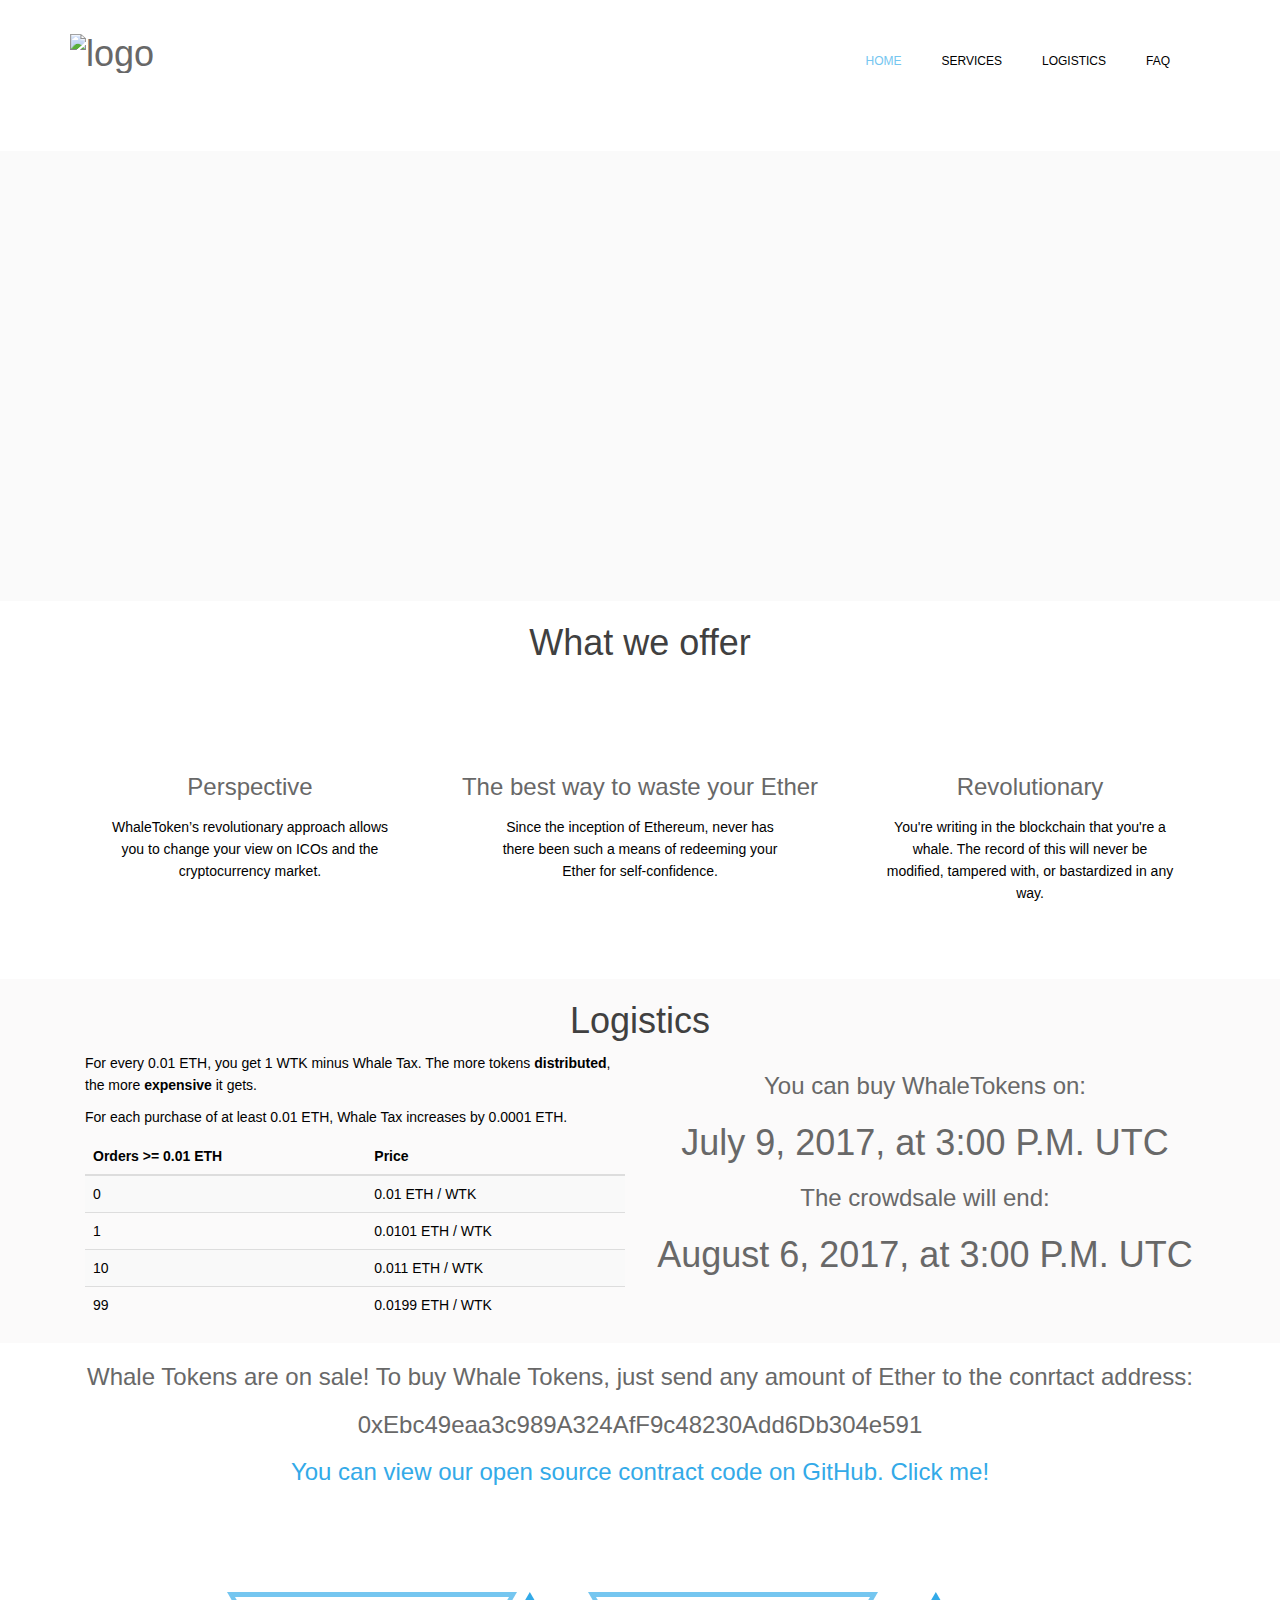
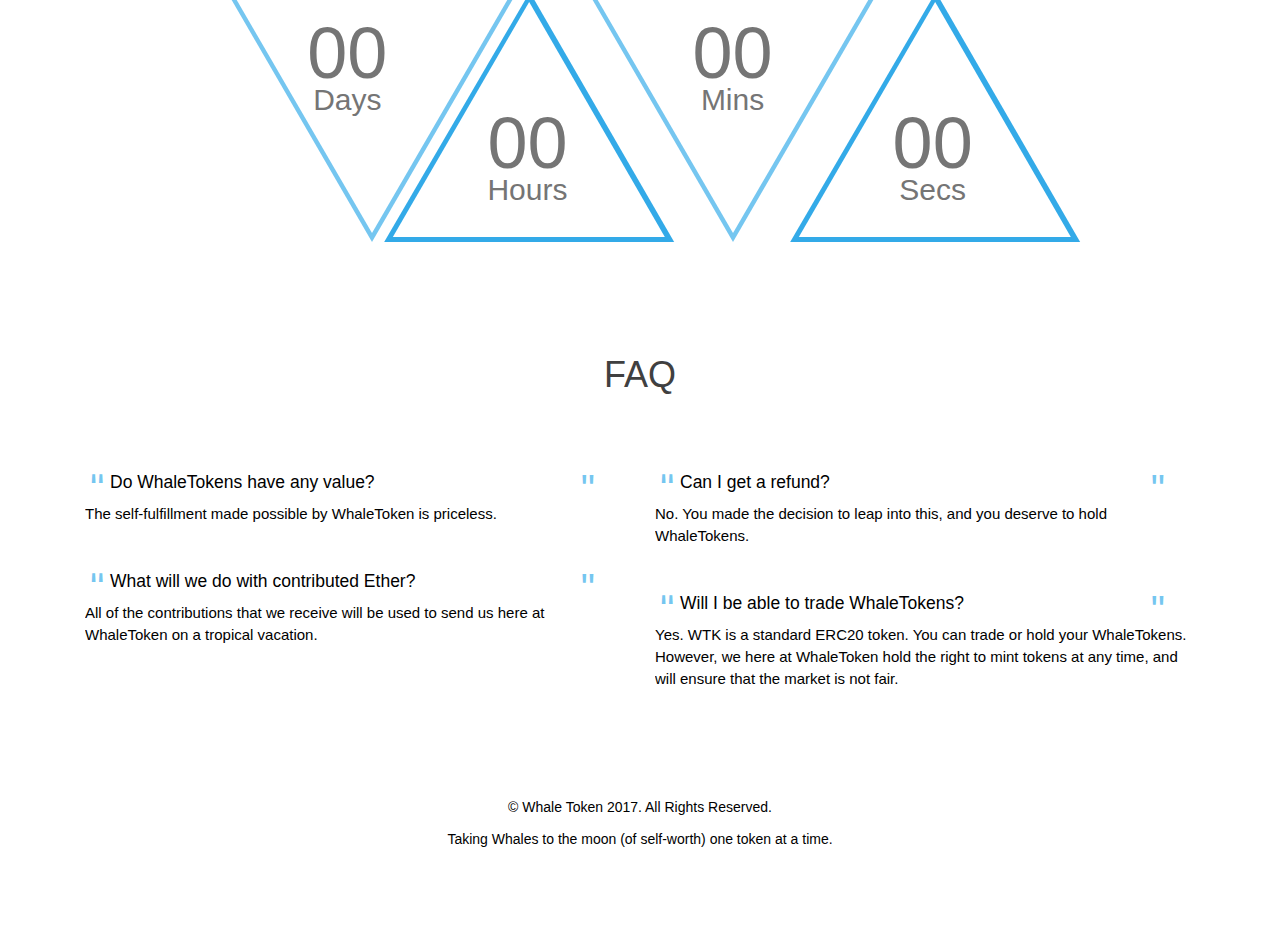
==== commit c62aeca9: "Updated copy, removed google fonts" ====
--- a/index.html
+++ b/index.html
@@ -6,7 +6,7 @@
     <meta name="description" content="">
     <meta name="author" content="">
     <title>Whale Token | ICO For Whales</title>
-    <link href="css/bootstrap.min.css" rel="stylesheet">
+    <link href="https://maxcdn.bootstrapcdn.com/bootstrap/3.3.7/css/bootstrap.min.css" rel="stylesheet">
     <link href="css/animate.min.css" rel="stylesheet">
     <link href="css/lightbox.css" rel="stylesheet">
     <link href="css/main.css" rel="stylesheet">
@@ -57,7 +57,7 @@
             </div>
             <div class="collapse navbar-collapse">
                 <ul class="nav navbar-nav navbar-right">
-                    <li class="active"><a href="index.html">Home</a></li>
+                    <li class="active"><a href="#">Home</a></li>
                     <li><a href="#services">Services</a>
                     </li>
                     <li><a href="#logistics">Logistics</a>
@@ -108,7 +108,7 @@
                     </div>
                     <h2>The best way to waste your Ether</h2>
                     <p>Since the inception of Ethereum, never has there been such a means of redeeming your Ether
-                        for the feeling of self worth.</p>
+                        for self-confidence.</p>
                 </div>
             </div>
             <div class="col-sm-4 text-center padding wow fadeIn" data-wow-duration="1000ms" data-wow-delay="900ms">
@@ -134,44 +134,77 @@
                     <div class="col-sm-12 wow fadeInLeft" data-wow-duration="500ms" data-wow-delay="300ms">
                         <h1 class="title blurb2">Logistics</h1>
                         <div class="col-sm-6">
-                            <p>The more tokens <strong>distributed</strong>, the more <strong>expensive</strong> it
+                            <p>For every 0.01 ETH, you get 1 WTK minus Whale Tax. The more tokens <strong>distributed</strong>, the more <strong>expensive</strong> it
                                 gets.</p>
-                            <p>For each WTK distributed, the Ether Price will be incremented
-                                by 0.1 ETH, starting at 1 ETH per WTK.</p>
+                            <p>For each purchase of at least 0.01 ETH, Whale Tax increases by 0.0001 ETH.</p>
                             <table class="table table-striped">
                                 <thead>
                                 <tr>
-                                    <th>Tokens Distributed</th>
+                                    <th>Orders >= 0.01 ETH</th>
                                     <th>Price</th>
                                 </tr>
                                 </thead>
                                 <tbody>
                                 <tr>
-                                    <td>0 WTK</td>
-                                    <td>1.0 ETH / WTK</td>
-                                </tr>
-                                <tr>
-                                    <td>1 WTK</td>
-                                    <td>1.1 ETH / WTK</td>
-                                </tr>
-                                <tr>
-                                    <td>10 WTK</td>
-                                    <td>2.0 ETH / WTK</td>
-                                </tr>
-                                <tr>
-                                    <td>90 WTK</td>
-                                    <td>10.0 ETH / WTK</td>
+                                    <td>0</td>
+                                    <td>0.01 ETH / WTK</td>
+                                </tr>
+                                <tr>
+                                    <td>1</td>
+                                    <td>0.0101 ETH / WTK</td>
+                                </tr>
+                                <tr>
+                                    <td>10</td>
+                                    <td>0.011 ETH / WTK</td>
+                                </tr>
+                                <tr>
+                                    <td>99</td>
+                                    <td>0.0199 ETH / WTK</td>
                                 </tr>
                                 </tbody>
                             </table>
                         </div>
                         <div class="col-sm-6">
                             <h2 class="blurb2">You can buy WhaleTokens on:</h2>
-                            <h1 class="blurb2">July 9, 2017, at 4:00 P.M. UTC</h1>
-                            <h2 class="blurb2">This ICO will end when the time is right</h2>
-                        </div>
-
-                    </div>
+                            <h1 class="blurb2">July 9, 2017, at 3:00 P.M. UTC</h1>
+                            <h2 class="blurb2">The crowdsale will end:</h2>
+                            <h1 class="blurb2">August 6, 2017, at 3:00 P.M. UTC</h1>
+                        </div>
+
+                    </div>
+                </div>
+            </div>
+        </div>
+    </div>
+</section>
+
+<section id="home-slider">
+    <div class="container">
+        <div class="main-slider">
+            <h2 class="blurb2">Whale Tokens are on sale! To buy Whale Tokens, just send any amount of Ether to the conrtact address:</h2>
+            <h2 class="blurb4">0xEbc49eaa3c989A324AfF9c48230Add6Db304e591</h2>
+            <h2 class="blurb2"><a href="https://github.com/whaletoken/whaletoken" target="_blank">You can view our open source contract code on GitHub. Click me!</a></h2>
+
+            <div class="col-sm-12 wow fadeInDown">
+                <div class="time-count">
+                    <ul id="countdown">
+                        <li class="angle-one">
+                            <span class="days time-font">00</span>
+                            <p>Days</p>
+                        </li>
+                        <li class="angle-two">
+                            <span class="hours time-font">00</span>
+                            <p>Hours</p>
+                        </li>
+                        <li class="angle-one">
+                            <span class="minutes time-font">00</span>
+                            <p class="minute">Mins</p>
+                        </li>
+                        <li class="angle-two">
+                            <span class="seconds time-font">00</span>
+                            <p>Secs</p>
+                        </li>
+                    </ul>
                 </div>
             </div>
         </div>
@@ -211,32 +244,10 @@
                     <div class="media">
                         <div class="media-body">
                             <blockquote>Will I be able to trade WhaleTokens?</blockquote>
-                            <p class="blurb3">Anything is possible, but why? You should embrace the whale
-                                life and proudly hold your WhaleTokens.</p>
-                        </div>
-                    </div>
-                </div>
-            </div>
-            <div class="col-sm-12 wow fadeInDown">
-                <div class="time-count">
-                    <ul id="countdown">
-                        <li class="angle-one">
-                            <span class="days time-font">00</span>
-                            <p>Days</p>
-                        </li>
-                        <li class="angle-two">
-                            <span class="hours time-font">00</span>
-                            <p>Hours</p>
-                        </li>
-                        <li class="angle-one">
-                            <span class="minutes time-font">00</span>
-                            <p class="minute">Mins</p>
-                        </li>
-                        <li class="angle-two">
-                            <span class="seconds time-font">00</span>
-                            <p>Secs</p>
-                        </li>
-                    </ul>
+                            <p class="blurb3">Yes. WTK is a standard ERC20 token. You can trade or hold your WhaleTokens. However, we here at WhaleToken hold the right to mint tokens 
+                            at any time, and will ensure that the market is not fair.</p>
+                        </div>
+                    </div>
                 </div>
             </div>
             <div class="text-center col-sm-12 wow fadeInDown">
@@ -257,20 +268,19 @@
 </footer>
 <!--/#footer-->
 
-<script type="text/javascript" src="js/jquery.js"></script>
-<script type="text/javascript" src="js/bootstrap.min.js"></script>
-<script type="text/javascript" src="js/lightbox.min.js"></script>
-<script type="text/javascript" src="js/wow.min.js"></script>
+<script
+  src="https://code.jquery.com/jquery-1.12.4.min.js"
+  integrity="sha256-ZosEbRLbNQzLpnKIkEdrPv7lOy9C27hHQ+Xp8a4MxAQ="
+  crossorigin="anonymous"></script>
+<script type="text/javascript" src="https://cdnjs.cloudflare.com/ajax/libs/wow/1.1.2/wow.js"></script>
 <script type="text/javascript" src="js/main.js"></script>
 <script type="text/javascript" src="js/coundown-timer.js"></script>
 <script type="text/javascript">
-    //Countdown js
     $("#countdown").countdown({
-            date: "9 july 2017 16:00:00",
+            date: "6 August 2017 11:00:00",
             format: "on"
         },
         function () {
-            // callback function
         });
 </script>
 <script>
--- a/css/main.css
+++ b/css/main.css
@@ -7,9 +7,7 @@
   Version: 1.1
   */
 
-  @import url(http://fonts.googleapis.com/css?family=Lato:100,300,400,700);
-  @import url(http://fonts.googleapis.com/css?family=Open+Sans:300italic,400italic,600italic,700italic,400,300,600,700);
-  @import url(http://fonts.googleapis.com/css?family=Noto+Sans:400,700);
+
 
   body {
     background: #fff;
--- a/css/responsive.css
+++ b/css/responsive.css
@@ -0,0 +1,732 @@
+@media only screen and (min-width : 768px) {
+  .nav.navbar-nav > li:hover > ul.sub-menu{
+    display: block;
+    -webkit-animation: fadeInUp 400ms;
+    animation: fadeInUp 400ms;
+  }
+
+  ul.sub-menu {
+    position: absolute;
+    top: 60px;
+    left: 0;
+    background: #fff;
+    padding: 10px 0;
+    width: 240px;
+    box-shadow: none;
+    display: none;
+    z-index: 999;
+    border: 1px solid #75C6F0;
+  }
+
+  #header .navbar-nav li ul.sub-menu li a {
+    padding-left: 20px;
+  }
+
+
+}
+
+/*md only*/
+@media (min-width: 992px) and (max-width: 1199px) {
+  .col-md-4.portfolio-item{
+    width: 33%;
+  }
+}
+
+/*sm only*/
+@media (min-width: 768px) and (max-width: 991px) {
+  .col-sm-4.portfolio-item{
+    width: 33%;
+  }
+}
+
+/* md */
+@media only screen and (max-width : 1200px) {
+
+  /*Pricing Table*/
+  .single-price .plan-price:after {
+    border-width:100px;
+    margin-left:-100px;
+  }
+
+  .single-table .table-content {
+    padding: 20px;
+  }
+
+  .table-header {
+    padding: 0 10px 7px;
+  }
+
+  .single-table:before {
+    border-width:0 106px 60px;
+  }
+
+  .single-table .btn-signup:after {
+    border-width:78px 106px 0;
+  }
+
+}
+
+/* sm */
+@media only screen and (max-width : 992px) {
+
+  h1{
+    font-size: 25px;
+  }
+
+  #header .navbar-nav.navbar-right li {
+    padding: 0;
+  }
+
+  #header .navbar-nav.navbar-right >li a {
+    padding: 20px 10px;
+  }
+
+  #home-slider {
+    margin-top: 30px;
+  }
+
+  #home-slider .main-slider {
+    height: 250px;
+  }
+
+  #home-slider .slide-text {
+    top: 0;
+    width: 50%;
+  }
+
+  #home-slider h1 {
+    margin-top: 0;
+  }
+
+  #home-slider .slider-house {
+    width: 350px;
+  }
+
+  #home-slider .slider-circle1 {
+    right: 295px;
+    bottom: 140px;
+    width: 20px;
+  }
+
+  #home-slider .slider-circle2 {
+    right: 290px;
+    bottom: 160px;
+    width: 11px;
+  }
+
+  #home-slider .slider-cloud1 {
+    right: 190px;
+    bottom: 160px;
+    width: 60px;
+  }
+
+  #home-slider .slider-cloud2 {
+    right: 260px;
+    bottom: 190px;
+    width: 70px;
+  }
+
+  #home-slider .slider-cloud3 {
+    right: 75px;
+    bottom: 180px;
+    width: 70px;
+  }
+
+  #home-slider .slider-sun {
+    right: 170px;
+    bottom: 210px;
+    width: 60px
+  }
+
+  #home-slider .slider-cycle {
+    right: 350px;
+    bottom: 0;
+    width: 140px;
+  }
+
+  /*Pricing Table*/
+  .single-price {
+    margin-bottom: 40px;
+  }
+
+  .single-price .plan-price {
+    height: 140px;
+  }
+
+  .single-price .plan-price:after {
+    border-width: 140px;
+    margin-left: -140px;
+  }
+
+  .single-table {
+    margin-bottom: 50px;
+  }
+
+  .single-table:before {
+    border-width: 0 172px 60px;
+  }
+
+  .single-table .btn-signup:after {
+    border-width: 78px 173px 0;
+  }
+
+  #price-table2 {
+    margin-bottom: 100px;
+  }
+
+  .nav.navbar-nav.post-nav li{
+    display: inline-block;
+    margin-right: 15px;
+  }
+
+  .masonery_area .nav.nav-justified.post-nav li {
+    display: table-cell;
+  }
+
+  /* Blog */
+  .post-comment {
+    padding-left: 0;
+  }
+
+  .post-comment .pull-left img {
+    margin-right: 20px;
+  }
+
+  .parrent .post-comment {
+    margin-left: 0;
+  }
+
+  .parrent .media-list {
+    margin-left: 150px;
+  }
+
+  .single-blog.two-column .post-overlay{
+    margin-top: 0;
+  }
+
+}
+
+
+/* xs */
+@media only screen and (max-width : 768px) {
+
+  h1{
+    font-size: 22px;
+  }
+
+  h2{
+    font-size:20px;
+  }
+
+  .padding{
+    padding: 30px 0;
+  }
+
+  #header {
+    padding-bottom: 40px;
+    padding-top: 10px;
+  }
+
+  .social-icons.pull-right{
+    float: left !important;
+  }
+
+  #header .navbar-inverse .navbar-toggle,
+  #header .navbar-inverse .navbar-toggle:focus {
+    border-color: #75C6F0;
+    margin-top: 15px;
+    margin-right: 5px;
+    outline: none;
+  }
+
+  .navbar-header .navbar-toggle .icon-bar {
+    background-color: #75C6F0;
+  }
+
+  #header .navbar-inverse .navbar-toggle:hover {
+    background: #75C6F0;
+  }
+
+  #header .navbar-inverse .navbar-toggle:hover .icon-bar {
+    background: #fff;
+  }
+ 
+  .navbar-inverse .navbar-collapse,
+  .navbar-inverse .navbar-form {
+    border-top: 0;
+  }
+
+  .navbar.navbar-inverse {
+    margin-top: 20px;
+    padding-left: 15px;
+    padding-right: 15px;
+  }
+
+  .social-icons ul li:first-child{
+    padding-left: 0;
+  }
+
+  .search {
+    top: -40px;
+  }
+
+  #header .navbar-nav.navbar-right li > a > i {
+    display: inline-block;
+    float: right;
+    padding: 8px 10px 8px 30px
+  }
+
+  #header .navbar-nav.navbar-right li > a {
+    padding: 10px 0;
+  }
+
+  #header .navbar-nav li ul.sub-menu li a {
+    padding: 5px 10px;
+  }
+
+  #header .navbar-inverse .navbar-nav li.active > a, 
+  #header .navbar-inverse .navbar-nav li.active > a:focus, 
+  #header .navbar-nav.navbar-right li > a:hover {
+    border: none;
+  }
+
+  #home-slider {
+    margin: 50px 20px;
+  }
+
+  #home-slider .main-slider {
+    height: 500px;
+  }
+
+  #home-slider .slide-text {
+    top: 0;
+    width: 100%;
+    text-align: center;
+  }
+
+  #home-slider .slider-cloud2 {
+    width: 100px;
+  }
+
+  /*Pricing Table*/
+  .single-price, .single-table {
+    margin-bottom: 45px;
+  }
+
+  .single-price .plan-price {
+    height: 200px;
+    padding-top: 25px;
+  }
+
+  .single-price .plan-price:after {
+    border-width: 200px;
+    margin-left: -200px;
+  }
+
+  .single-table:before {
+    border-width: 0 225px 60px;
+  }
+
+  .single-table .btn-signup:after {
+    border-width: 78px 225px 0;
+  }
+
+  .single-table .btn-signup a {
+    padding: 15px;
+  }
+
+
+  #action.responsive{
+    height: 255px;
+  }
+
+  .action.take-tour{
+    margin-top: -95px;
+  }
+
+  .action.take-tour .col-sm-7{
+    width: 100%;
+    text-align: center;
+  }
+
+  .action.take-tour .col-sm-5{
+    width: 100%;
+    margin-top: 120px;
+  }
+
+  .single-features {
+    padding-bottom: 0;
+    padding-top: 30px;
+  }
+
+  .single-features img {
+    margin-bottom: 25px;
+  }
+
+
+  .single-features {
+    text-align: center;
+  }
+
+  .single-features * {
+    display: inline-block;
+    text-align: center;
+  }
+
+
+  /* about us */
+
+  .team-single {
+    margin-bottom: 30px;
+  }
+
+  #company-information.choose .padding-top {
+    padding-top: 0;
+  }
+
+  /* Blog */
+  .arrow-right:after {
+    background: none ;
+  }
+
+  .arrow-left:before {
+    background: none;
+  }
+
+  .col-sm-6.padding-right.arrow-right{
+    padding-right: 15px;
+  }
+
+  .col-sm-6.padding-left.padding-top.arrow-left {
+    margin-bottom: 70px;
+    padding-left: 15px;
+  }
+
+  .blog-padding-right {
+    padding-right: 15px;
+  }
+
+  .nav.nav-justified.post-nav li, 
+  .nav.navbar-nav.post-nav li{
+    display: inline-block;
+    margin-right: 15px;
+  }
+
+  .author-profile .col-sm-2 img {
+    margin-bottom: 20px;
+    width: auto;
+  }
+
+  .post-comment {
+    padding-left: 0;
+  }
+
+  .parrent .post-comment {
+    margin-left: 0;
+  }
+
+  .parrent .media-list {
+    margin-left: 140px;
+  }
+
+  .post-comment .pull-left img{
+    margin-right: 10px;
+  }
+
+  .single-blog.two-column .post-overlay{
+    margin-top: 0;
+  }
+
+  /* Portfolio */
+
+  .project-name h2 {
+    margin-top: 20px;
+  }
+
+  .portfolio-filter li a{
+    padding: 0 15px;
+  }
+
+  /*Coming Soon CSS*/
+  #coming-soon {
+    padding-top: 0;
+  }
+
+  .coming-content {
+    font-size: 16px;
+    padding: 0;
+  }
+
+  .coming-content h1 {
+    font-size: 27px;
+  }
+
+  #countdown li.angle-one:before, 
+  #countdown li.angle-one:after, 
+  #countdown li.angle-two:before, 
+  #countdown li.angle-two:after  {
+    display: none;
+  }
+
+  #countdown {
+    margin-bottom: 0;
+    margin-top: 50px;
+  }
+
+  #countdown li {
+    font-size: 18px;
+    margin-right: 15px;
+  }
+
+  #countdown li span {
+    font-size: 35px;
+    margin-bottom:5px;
+  }
+
+  #subscribe h2 {
+    font-size: 16px;
+  }
+
+  #countdown li.angle-two span {
+    padding-top: 0;
+  }
+
+  #countdown li.angle-one span.minutes {
+    margin-left: 0;
+  }
+
+  #subscribe {
+    font-size: 14px;
+    text-align: center;
+  }
+
+  #newsletter .form-control {
+    font-size: 14px;
+    height: 40px
+  }
+
+  #newsletter i {
+    font-size: 25px;
+  }
+
+  #countdown li.angle-one span.minutes, 
+  #countdown li.angle-one .minute {
+    margin-left: 0
+  }
+
+  /* Contact-us2 CSS*/
+  #map-section .contact-info {
+    width: 51%;
+    padding: 20px;
+  }
+
+  #gmap {
+    height: 310px;
+  }
+
+  #contact-form .btn-submit {
+    width:50%;
+  }
+
+  #map-section .contact-info h2 {
+    font-size: 20px;
+  }
+
+  #map-section .contact-info address {
+    font-size: 14px;
+  }
+
+
+  /* 404 error CSS*/
+  #error-page {
+    padding: 50px 25px;
+  }
+
+  #error-page h2 {
+    font-size: 24px;
+  }
+
+  .btn-error {
+    font-size: 13px;
+    padding: 12px 18px;
+  }
+}
+
+@media only screen and (max-width : 480px) {
+
+
+  #home-slider .slider-circle1 {
+    right: 80%;
+    bottom: 100px;
+    width: 15px;
+  }
+
+  #home-slider .slider-circle2 {
+    right: 78%;
+    bottom: 120px;
+    width: 10px;
+  }
+
+  #home-slider .slider-cloud1 {
+    right: 140px;
+    bottom: 140px;
+    width: 60px;
+  }
+
+  #home-slider .slider-cloud2 {
+    right: 210px;
+    bottom: 190px;
+    width: 70px;
+  }
+
+  #home-slider .slider-cloud3 {
+    right: 35px;
+    bottom: 180px;
+    width: 70px;
+  }
+
+  #home-slider .slider-sun {
+    right: 120px;
+    bottom: 180px;
+    width: 60px
+  }
+
+
+  #home-slider .slider-cycle {
+    display: none;
+  }
+
+  /* Pricing Table*/
+
+  .single-price, .single-table {
+    margin-bottom: 35px;
+  }
+
+  .single-price .plan-price {
+    height: 110px;
+    padding-top: 7px;
+  }
+
+  .single-price .plan-price:after {
+    border-width: 110px;
+    margin-left: -110px;
+  }
+
+  .single-table:before {
+    border-width: 0 145px 60px;
+  }
+
+  .single-table .btn-signup:after {
+    border-width: 78px 145px 0;
+  }
+
+  /*Coming Soon CSS*/
+  #coming-soon {
+    padding-top: 0;
+  }
+
+  .coming-content {
+    font-size: 16px;
+    padding: 0;
+  }
+
+  .coming-content h1 {
+    font-size: 27px;
+  }
+
+  #countdown li.angle-one:before, 
+  #countdown li.angle-one:after, 
+  #countdown li.angle-two:before, 
+  #countdown li.angle-two:after  {
+    display: none;
+  }
+
+  #countdown {
+    margin-bottom: 0;
+    margin-top: 50px;
+  }
+
+  #countdown li {
+    font-size: 18px;
+    margin-right: 15px;
+  }
+
+  #countdown li span {
+    font-size: 35px;
+    margin-bottom:5px;
+  }
+
+  #subscribe h2 {
+    font-size: 16px;
+  }
+
+  #countdown li.angle-two span {
+    padding-top: 0;
+  }
+
+  #countdown li.angle-one span.minutes {
+    margin-left: 0;
+  }
+
+  #subscribe {
+    font-size: 14px;
+    text-align: center;
+  }
+
+  #newsletter .form-control {
+    font-size: 14px;
+    height: 40px
+  }
+
+  #newsletter i {
+    font-size: 25px;
+  }
+
+  #countdown li.angle-one span.minutes, 
+  #countdown li.angle-one .minute {
+    margin-left: 0
+  }
+
+  /* Contact-us2 CSS*/
+
+  #map-section .contact-info {
+    width: 100%;
+  }
+
+  #gmap {
+    height: 390px;
+  }
+
+  #contact-form .btn-submit {
+    width: 60%;
+  }
+
+  /* 404 error CSS*/
+
+  #error-page {
+    padding: 50px 25px;
+  }
+
+  #error-page h2 {
+    font-size: 24px;
+  }
+
+  .btn-error {
+    font-size: 10px;
+    padding: 12px 11px;
+  }
+}
+
+.blurb2 {
+  text-align: center;
+  line-height: 120%;
+}
+
+.blurb3 {
+  font-size: 15px;
+}
+
+.blurb4 {
+  overflow-x:scroll;
+  text-align:center;
+}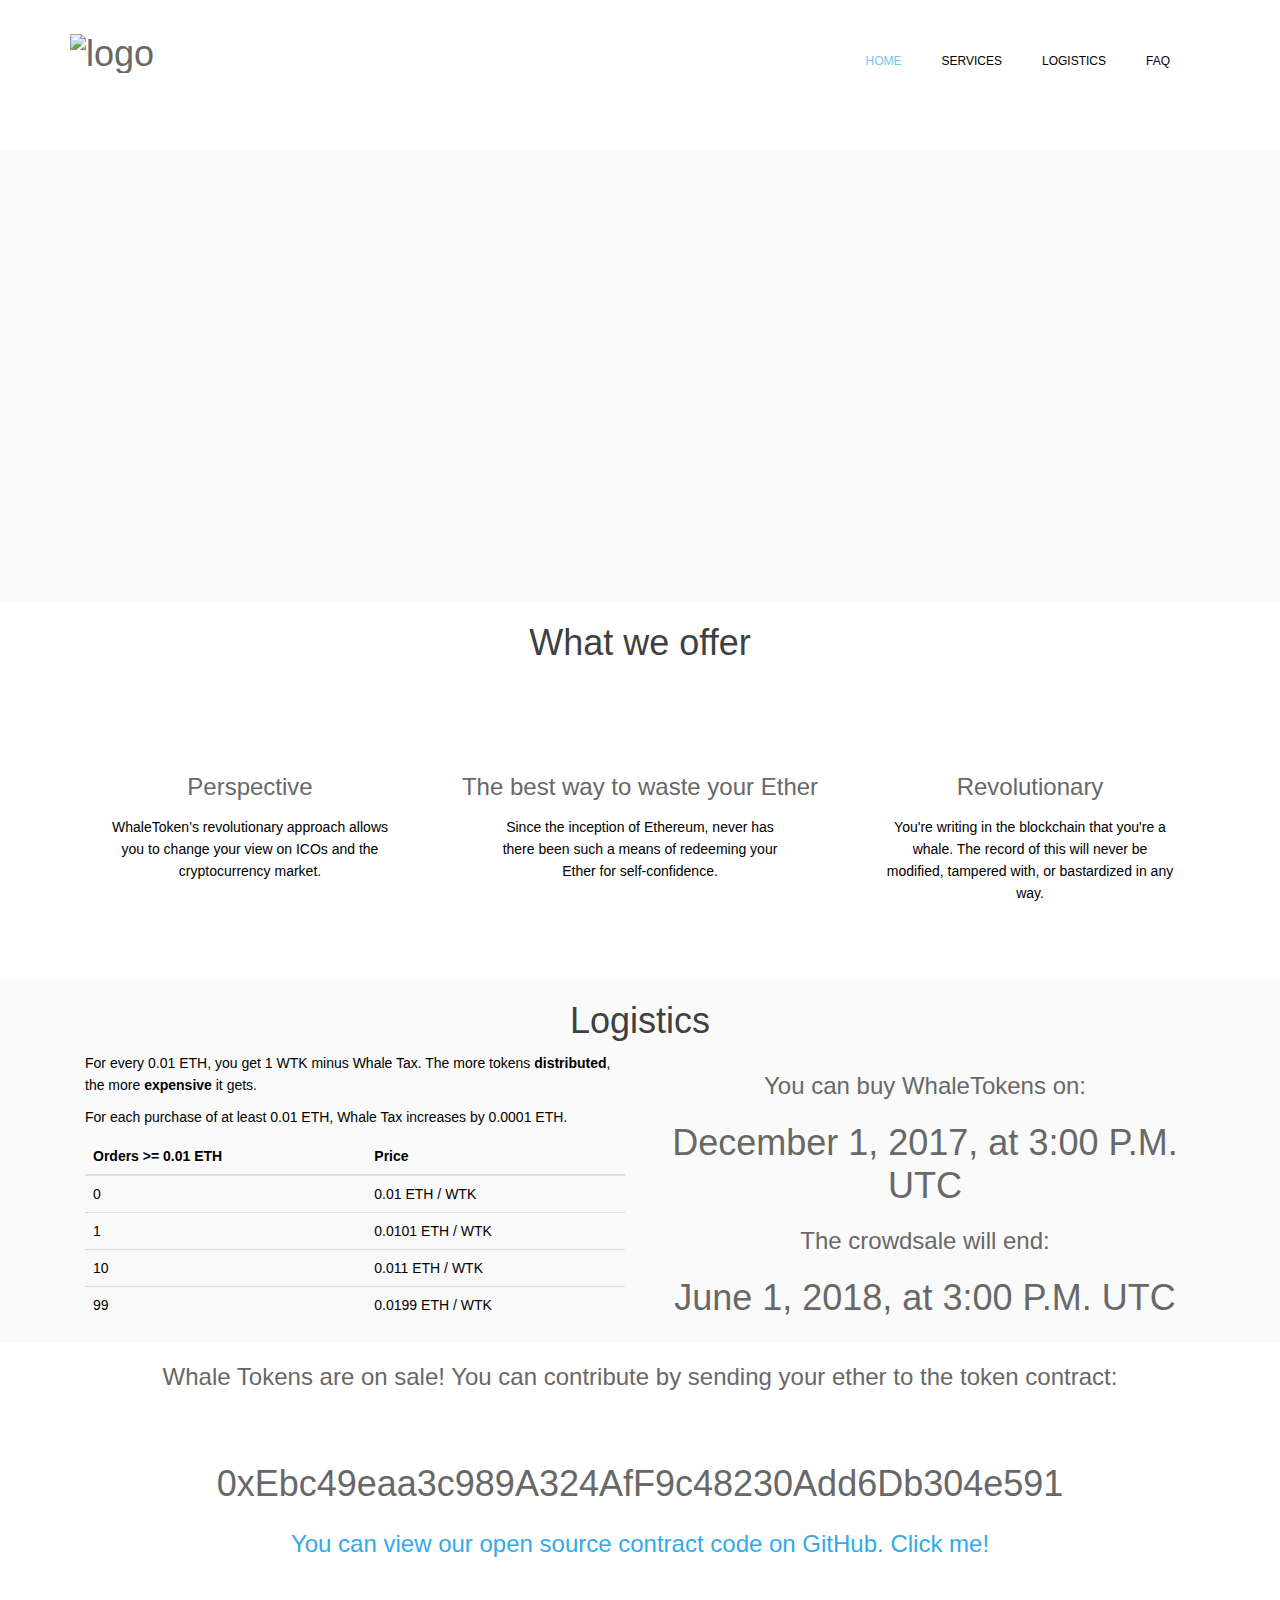
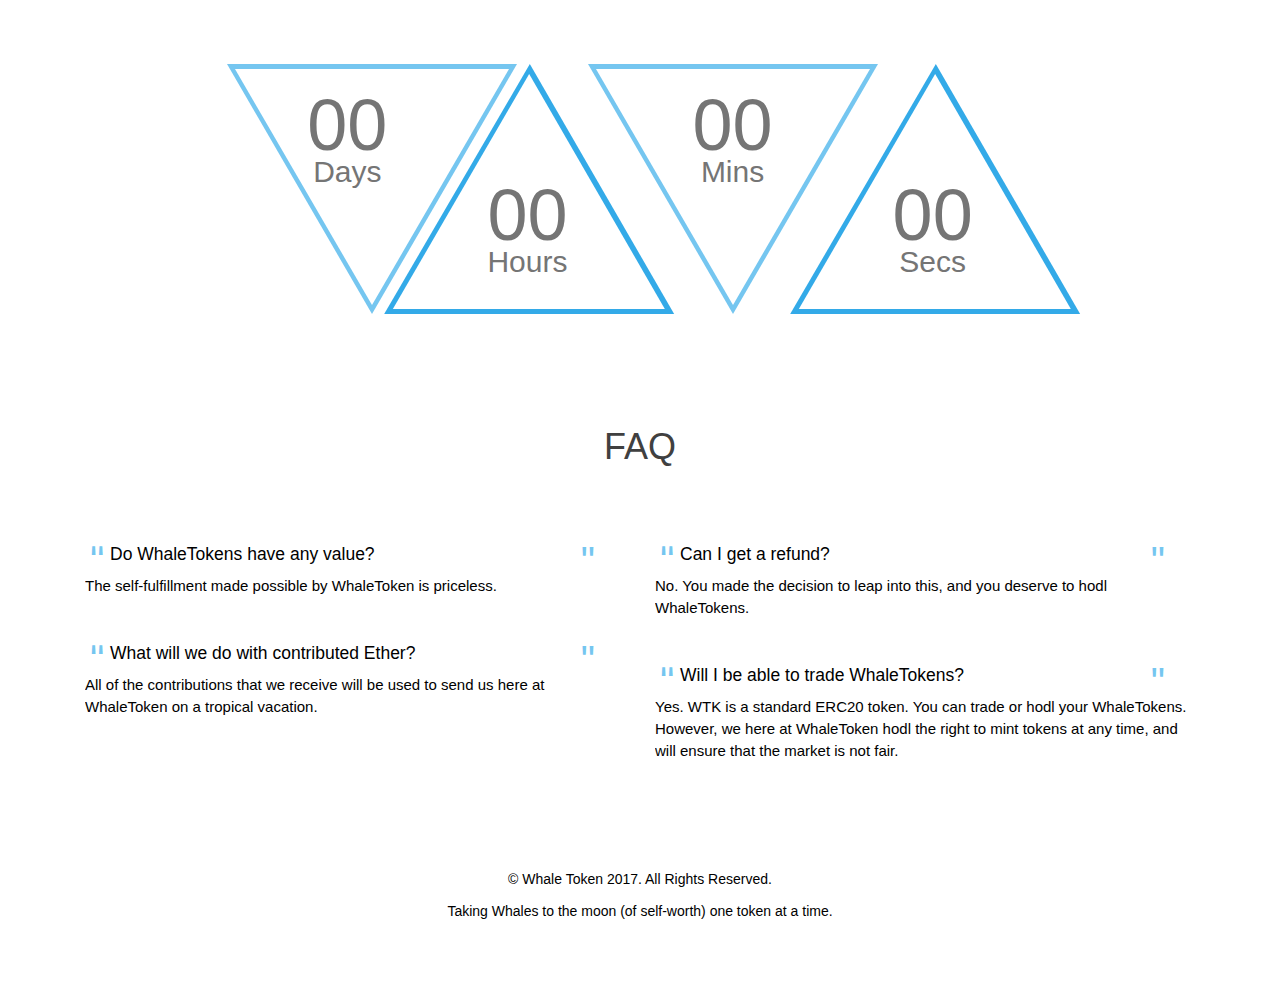
==== commit 9c4d4a9b: "Updated copy" ====
--- a/index.html
+++ b/index.html
@@ -166,9 +166,9 @@
                         </div>
                         <div class="col-sm-6">
                             <h2 class="blurb2">You can buy WhaleTokens on:</h2>
-                            <h1 class="blurb2">July 9, 2017, at 3:00 P.M. UTC</h1>
+                            <h1 class="blurb2">December 1, 2017, at 3:00 P.M. UTC</h1>
                             <h2 class="blurb2">The crowdsale will end:</h2>
-                            <h1 class="blurb2">August 6, 2017, at 3:00 P.M. UTC</h1>
+                            <h1 class="blurb2">June 1, 2018, at 3:00 P.M. UTC</h1>
                         </div>
 
                     </div>
@@ -181,8 +181,8 @@
 <section id="home-slider">
     <div class="container">
         <div class="main-slider">
-            <h2 class="blurb2">Whale Tokens are on sale! To buy Whale Tokens, just send any amount of Ether to the conrtact address:</h2>
-            <h2 class="blurb4">0xEbc49eaa3c989A324AfF9c48230Add6Db304e591</h2>
+            <h2 class="blurb2">Whale Tokens are on sale! You can contribute by sending your ether to the token contract:</h2>
+            <h1 class="blurb2">0xEbc49eaa3c989A324AfF9c48230Add6Db304e591</h1>
             <h2 class="blurb2"><a href="https://github.com/whaletoken/whaletoken" target="_blank">You can view our open source contract code on GitHub. Click me!</a></h2>
 
             <div class="col-sm-12 wow fadeInDown">
@@ -237,14 +237,14 @@
                     <div class="media">
                         <div class="media-body">
                             <blockquote>Can I get a refund?</blockquote>
-                            <p class="blurb3">No. You made the decision to leap into this, and you deserve to hold
+                            <p class="blurb3">No. You made the decision to leap into this, and you deserve to hodl
                                 WhaleTokens.</p>
                         </div>
                     </div>
                     <div class="media">
                         <div class="media-body">
                             <blockquote>Will I be able to trade WhaleTokens?</blockquote>
-                            <p class="blurb3">Yes. WTK is a standard ERC20 token. You can trade or hold your WhaleTokens. However, we here at WhaleToken hold the right to mint tokens 
+                            <p class="blurb3">Yes. WTK is a standard ERC20 token. You can trade or hodl your WhaleTokens. However, we here at WhaleToken hodl the right to mint tokens 
                             at any time, and will ensure that the market is not fair.</p>
                         </div>
                     </div>
@@ -277,7 +277,7 @@
 <script type="text/javascript" src="js/coundown-timer.js"></script>
 <script type="text/javascript">
     $("#countdown").countdown({
-            date: "6 August 2017 11:00:00",
+            date: "1 June 2018 11:00:00",
             format: "on"
         },
         function () {
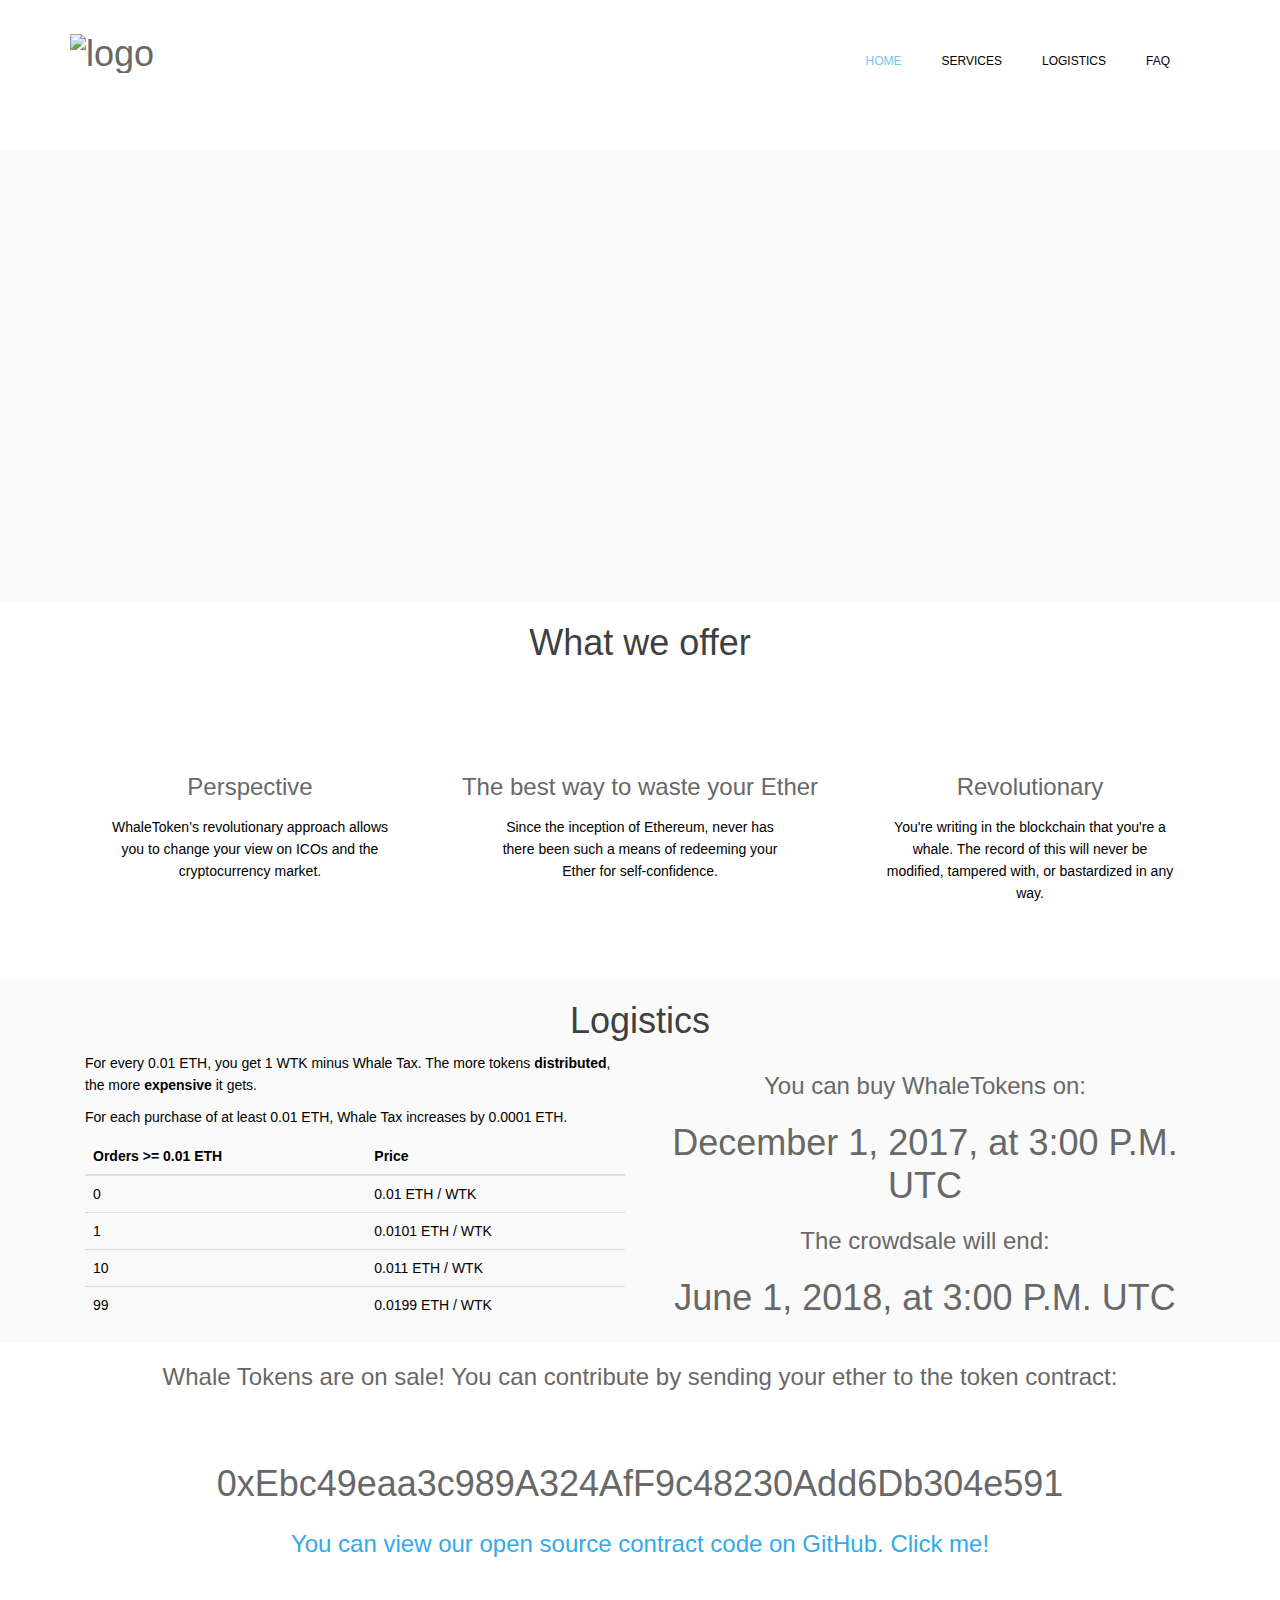
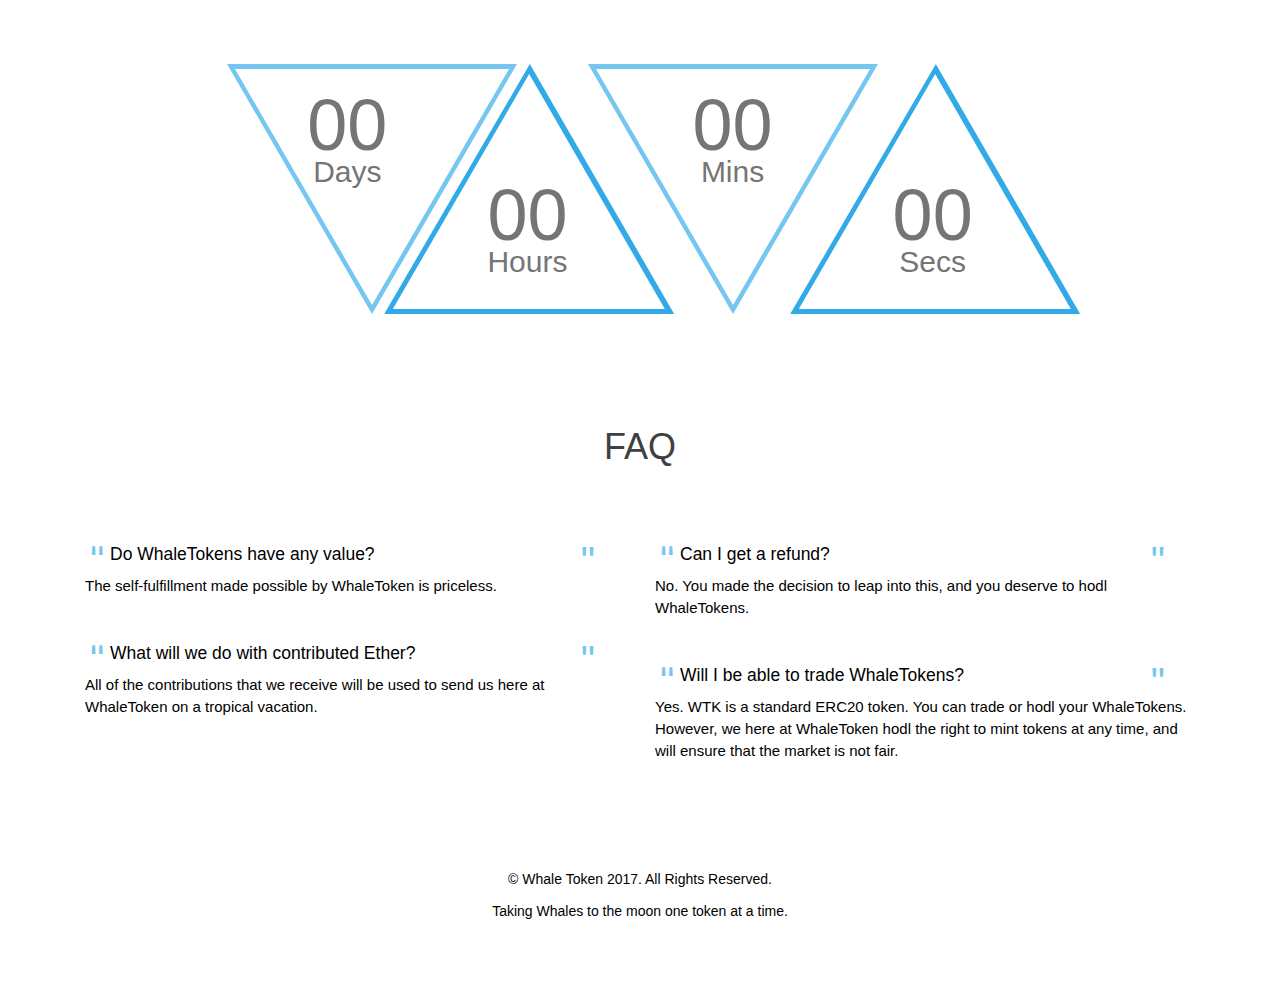
==== commit 1268400e: "Minor copy change" ====
--- a/index.html
+++ b/index.html
@@ -260,7 +260,7 @@
         <div class="col-sm-12">
             <div class="copyright-text text-center">
                 <p>&copy; Whale Token 2017. All Rights Reserved.</p>
-                <p>Taking Whales to the moon (of self-worth) one token at a time.</p>
+                <p>Taking Whales to the moon one token at a time.</p>
             </div>
         </div>
     </div>
